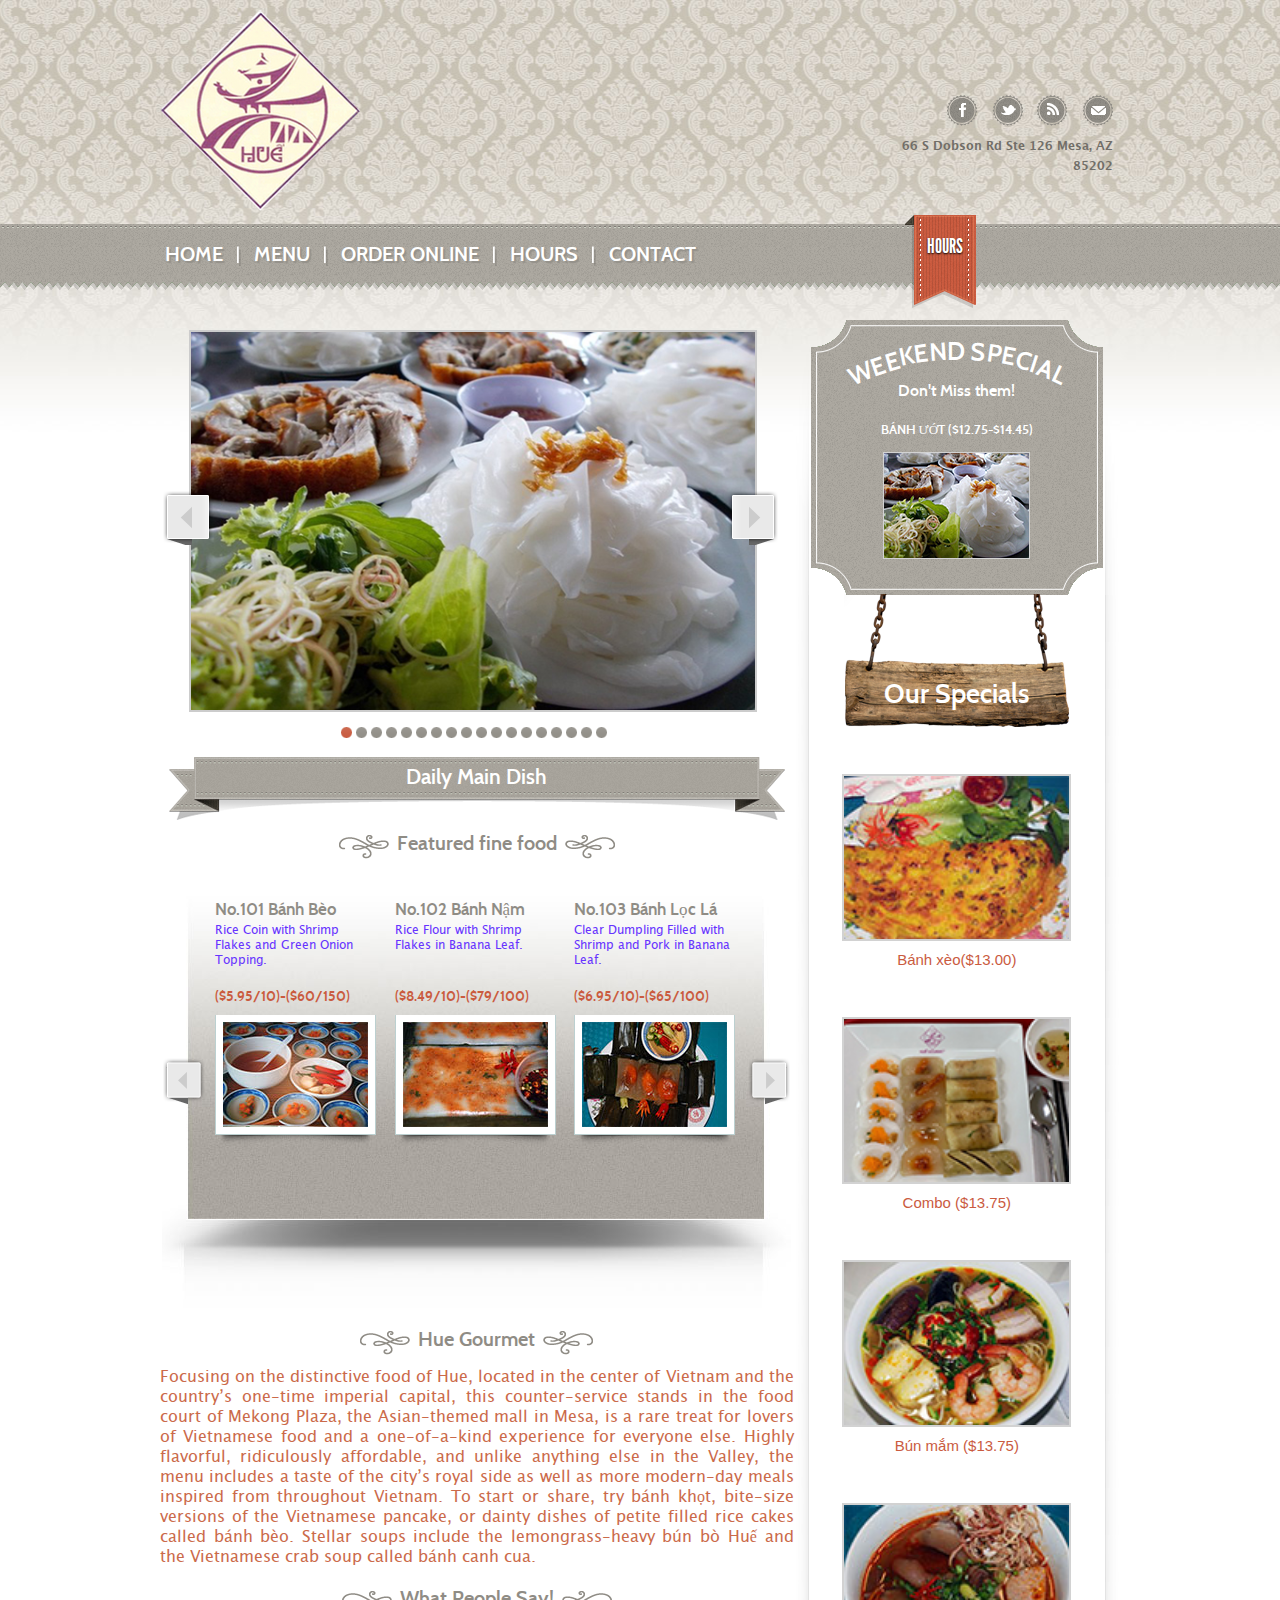
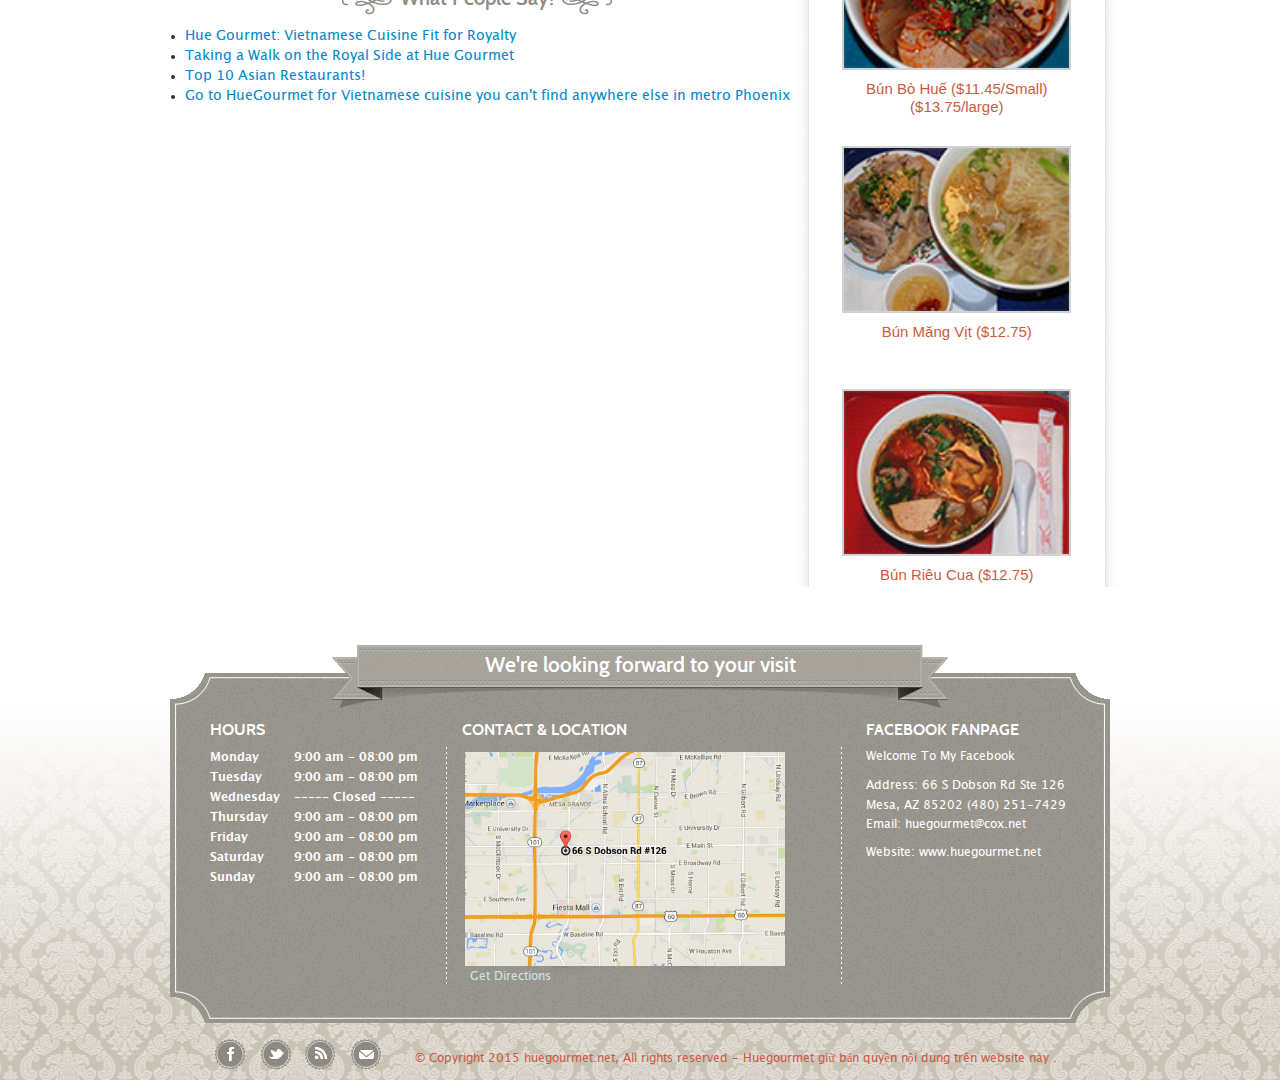
==== index.html @ 4a8c4aa8 "Add files via upload" ====
<!DOCTYPE html>
<html>
<head>
<meta http-equiv="Content-Type" content="text/html; charset=UTF-8"/>
<meta name="viewport" content="width=device-width, initial-scale=1, maximum-scale=1">
<meta http-equiv="X-UA-Compatible" content="IE=Edge"/>
<title>Huegourmet</title>
<link href="bootstrap/css/bootstrap.min.css" rel="stylesheet">
<link href="bootstrap/css/bootstrap-responsive.min.css" rel="stylesheet">
<link href="css/nivo-slider.css" rel="stylesheet">
<link href="css/anythingslider.css" rel="stylesheet">
<link href="css/lightbox.css" rel="stylesheet"/>
<link href="css/style.css" rel="stylesheet">
</head>
<body>
<div class="ipad-box9">
  <h4>HOURS</h4>
  <div class="mCont">
    <form id="bkForm">
      <fieldset>
        <label>Monday&nbsp;&nbsp;&nbsp;&nbsp;&nbsp;&nbsp;&nbsp;&nbsp;&nbsp;&nbsp;&nbsp;&nbsp;&nbsp;&nbsp;9:00 am - 8:30 pm </label>
        <label>Tuesday&nbsp;&nbsp;&nbsp;&nbsp;&nbsp;&nbsp;&nbsp;&nbsp;&nbsp;&nbsp;&nbsp;&nbsp;&nbsp;9:00 am - 8:30 pm </label>
        <label>Wednesday&nbsp;&nbsp;&nbsp;&nbsp;&nbsp;&nbsp;&nbsp;&nbsp;Closed</label>
        <label>Thursday&nbsp;&nbsp;&nbsp;&nbsp;&nbsp;&nbsp;&nbsp;&nbsp;&nbsp;&nbsp;&nbsp;9:00 am - 8:30 pm</label>
        <label>Friday&nbsp;&nbsp;&nbsp;&nbsp;&nbsp;&nbsp;&nbsp;&nbsp;&nbsp;&nbsp;&nbsp;&nbsp;&nbsp;&nbsp;&nbsp;&nbsp;9:00  					   			   am - 8:30 pm </label>
        <label>Saturday&nbsp;&nbsp;&nbsp;&nbsp;&nbsp;&nbsp;&nbsp;&nbsp;&nbsp;&nbsp;&nbsp;&nbsp;9:00 am - 8:30 pm</label>
        <label>Sunday&nbsp;&nbsp;&nbsp;&nbsp;&nbsp;&nbsp;&nbsp;&nbsp;&nbsp;&nbsp;&nbsp;&nbsp;&nbsp;&nbsp;&nbsp;9:00 am - 	 							 			   8:30 pm </label>
      </fieldset>
    </form>
  </div>
</div>
<div class="topBar">
  <div class="backg"></div>
  <a href="#" class="bookTable">Hours</a> </div>
<!----------------------- HEADER START------------------------>
<div id="header">
  <div class="container">
    <div class="logoContainer"> <a href="index.html"><img src="img/logo.png" alt="" ></a> </div>
    <div class="topData">
      <ul class="social">
        <li><a href="#" class="fb">Facebook</a></li>
        <li><a href="#" class="twit">Twitter</a></li>
        <li><a href="#" class="rss">Rss</a></li>
        <li><a href="#" class="mail">E-mail</a></li>
      </ul>
      <address>
      66 S Dobson Rd Ste 126 Mesa, AZ 85202
      </address>
    </div>
    <div class="clearfix"></div>
  </div>
</div>

<!----------------------- HEADER END ------------------------> 

<!----------------------- MENU START------------------------>
<div id="menuContainer">
  <div class="container">
    <ul class="mainMenu" id="nav">
      <!--li class="subMenu"><a href="#">Home</a></li-->
      <li><a href="index.html">Home</a></li>
      <li><a href="https://www.huegourmetmesa.com/order">Menu</a></li>
      <!--li class="subMenu"> <a href="#">Menu<span class="addTxt">Our real tasty food</span></a>
        <ul>
          <li><a href="4_menucard1.html#&amp;panel1-4">Appetizers</a></li>
          <!--li><a href="#">Main Dishes</a></li>
          <li><a href="#">Main Dishes</a></li>
          <li><a href="https://www.huegourmetmesa.com/order"></a></li>
        </ul>
      </li-->
      <li><a href="https://www.huegourmetmesa.com/order">Order Online</a></li>
      <li><a href="hours.html">Hours</a></li>
      
      <li><a href="contact.html">Contact</a></li>
    </ul>
    <div class="login"> <a href="#" class="bookTable" id="bkTable">Hours</a></div>
    <div class="clearfix"></div>
  </div>
</div>
<!----------------------- MENU END ------------------------>

<div id="mainContent" class="sliderBack">
  <div class="container">
    <div class="column1 pull-left">
      <div class="slider1Back">
        <div class="slider1"> <!-- <img src="img/slider1-frame.png" alt="" class="frame1"> -->
          <div class="sliderContent">
            <div class="slider-wrapper">
              <div id="slider1Nivo" class="nivoSlider"> 
                <!--<div class="slider1Frame"> <img src="img/content/slider_small_01.jpg" alt=""> </div>--> 
                <!--div class="slider1Frame"> <img src="img/hueimg/celebration.jpg"	alt=""> </div-->
                <div class="slider1Frame"> <img src="img/hueimg/banhuot.jpg"	 	alt=""> </div>
                <div class="slider1Frame"> <img src="img/hueimg/banhbeochen.jpg"	alt=""> </div>
                <div class="slider1Frame"> <img src="img/hueimg/banhcanhcua.jpg" 	alt=""> </div>
                <div class="slider1Frame"> <img src="img/hueimg/banhkhot.jpg"		alt=""> </div>
                <div class="slider1Frame"> <img src="img/hueimg/bunbohue1.jpg"		alt=""> </div>
                <div class="slider1Frame"> <img src="img/hueimg/banhxeo.jpg"	 	alt=""> </div>
                <div class="slider1Frame"> <img src="img/hueimg/bunbohue.jpg" 		alt=""> </div>
                <div class="slider1Frame"> <img src="img/hueimg/bunchaca.jpg" 		alt=""> </div>
                <div class="slider1Frame"> <img src="img/hueimg/bunmangvit.jpg" 	alt=""> </div>
                <div class="slider1Frame"> <img src="img/hueimg/bunrieucua.jpg" 	alt=""> </div>
                <div class="slider1Frame"> <img src="img/hueimg/bunthitnuong.jpg" 	alt=""> </div>
                <div class="slider1Frame"> <img src="img/hueimg/chagiotom.jpg" 		alt=""> </div>
                <div class="slider1Frame"> <img src="img/hueimg/chathe.jpg" 		alt=""> </div>
                <div class="slider1Frame"> <img src="img/hueimg/chahuedon.jpg" 		alt=""> </div>
                <div class="slider1Frame"> <img src="img/hueimg/chaolong.jpg" 		alt=""> </div>
                <div class="slider1Frame"> <img src="img/hueimg/comhen.jpg" 		alt=""> </div>
                <div class="slider1Frame"> <img src="img/hueimg/comthitnuong.jpg" 	alt=""> </div>
                <div class="slider1Frame"> <img src="img/hueimg/miquang.jpg" 		alt=""> </div>
              </div>
            </div>
          </div>
        </div>
      </div>
      <!--h2 class="hdr1">Fresh from the kitchen</h2--> 
      <!------ Daily Main Dish Start-------->
      <h2 class="hdr1">Daily Main Dish</h2>
      <h3 class="hdr2"><span class="lft"></span>Featured fine food<span class="rt"></span></h3>
      <div class="slider2">
        <ul id="anythingSlider2">
          <!-------------- Daily Main Dish  -------------> 
          <!--------- Mon 1 - page 1 ----------->
          <li>
            <div class="setSlider2">
              <div class="third">
                <div class="mrgThird"> <span class="tx1">No.101 Bánh Bèo</span>
                  <p>Rice Coin with Shrimp Flakes and Green Onion Topping. &nbsp; &nbsp; &nbsp; &nbsp; &nbsp; &nbsp; &nbsp; &nbsp;&nbsp; &nbsp; &nbsp; &nbsp; &nbsp; &nbsp; &nbsp; &nbsp;</p>
                  <span class="tx2">($5.95/10)-($60/150)</span>
                  <div class="shadd"><a  href="img/hueimg/banhbeo.jpg" data-rel="lightbox"><img src="img/hueimg/small/banhbeo.jpg" alt=""></a></div>
                </div>
              </div>
              <div class="third">
                <div class="mrgThird"> <span class="tx1">No.102 Bánh Nậm</span>
                  <p>Rice Flour with Shrimp Flakes in Banana Leaf.  &nbsp; &nbsp;&nbsp; &nbsp; &nbsp; &nbsp; &nbsp; &nbsp; &nbsp; &nbsp; &nbsp; &nbsp; &nbsp; &nbsp; &nbsp; &nbsp;&nbsp; &nbsp; &nbsp; &nbsp; &nbsp; &nbsp; &nbsp; &nbsp;&nbsp; &nbsp; &nbsp; &nbsp; &nbsp; &nbsp; &nbsp; &nbsp;</p>
                  <span class="tx2">($8.49/10)-($79/100)</span>
                  <div class="shadd"><a  href="img/hueimg/banhnam.jpg" data-rel="lightbox"><img src="img/hueimg/small/banhnam.jpg" alt=""></a></div>
                </div>
              </div>
              <div class="third">
                <div class="mrgThird"> <span class="tx1">No.103 Bánh Lọc Lá </span>
                  <p>Clear Dumpling Filled with Shrimp and Pork in Banana Leaf. &nbsp; &nbsp; &nbsp; &nbsp; &nbsp; &nbsp; &nbsp; &nbsp; &nbsp; &nbsp; &nbsp; &nbsp; &nbsp;&nbsp; &nbsp; &nbsp; &nbsp; &nbsp; &nbsp; &nbsp; &nbsp;</p>
                  <span class="tx2">($6.95/10)-($65/100)</span>
                  <div class="shadd"><a  href="img/hueimg/banhlocla.jpg" data-rel="lightbox"><img src="img/hueimg/small/banhlocla.jpg" alt=""></a></div>
                </div>
              </div>
              <div class="clearfix"></div>
            </div>
          </li>
          
          <!--------- Mon 1 - page 2 ----------->
          <li>
            <div class="setSlider2">
              <div class="third">
                <div class="mrgThird"> <span class="tx1">No.104 Bánh Giò</span>
                  <p>Rice Dumpling with Pork, Jicama, Wood Ear, Wrapped In Banana Leaf. &nbsp; &nbsp; &nbsp; &nbsp; &nbsp; &nbsp; &nbsp; &nbsp; &nbsp; &nbsp; &nbsp; &nbsp; &nbsp;&nbsp; &nbsp; &nbsp; &nbsp; &nbsp; &nbsp; &nbsp; &nbsp;</p>
                  <span class="tx2">$3.50</span>
                  <div class="shadd"> <a  href="img/hueimg/banhgio.jpg" data-rel="lightbox"> <img src="img/hueimg/small/banhgio.jpg" alt=""> </a> </div>
                </div>
              </div>
              <div class="third">
                <div class="mrgThird"> <span class="tx1">No.105 Chả Thẻ</span>
                  <p>Steamed Pork Stick Wrapped in Banana Leaf. &nbsp; &nbsp; &nbsp; &nbsp; &nbsp; &nbsp; &nbsp; &nbsp; &nbsp; &nbsp; &nbsp; &nbsp; &nbsp;&nbsp; &nbsp; &nbsp; &nbsp; &nbsp; &nbsp; &nbsp; &nbsp; &nbsp; &nbsp; &nbsp; &nbsp;</p>
                  <span class="tx2">($1.25)-($12/10)</span>
                  <div class="shadd"><a  href="img/hueimg/chathe.jpg" data-rel="lightbox"><img src="img/hueimg/small/chathe.jpg" alt=""></a></div>
                </div>
              </div>
              <div class="third">
                <div class="mrgThird"> <span class="tx1">No.106 Chả Huế Đòn </span>
                  <p>Hue Style Meat Loaf. &nbsp; &nbsp; &nbsp; &nbsp; &nbsp; &nbsp; &nbsp; &nbsp; &nbsp; &nbsp; &nbsp; &nbsp; &nbsp;&nbsp; &nbsp; &nbsp; &nbsp; &nbsp; &nbsp; &nbsp; &nbsp; &nbsp; &nbsp; &nbsp; &nbsp; &nbsp; &nbsp; &nbsp; &nbsp; &nbsp; &nbsp; &nbsp; &nbsp; &nbsp; &nbsp; &nbsp; &nbsp; &nbsp; &nbsp; &nbsp; &nbsp; &nbsp; &nbsp; &nbsp; &nbsp; &nbsp; &nbsp; &nbsp; &nbsp; &nbsp; &nbsp; &nbsp; &nbsp; &nbsp; &nbsp; &nbsp; &nbsp;</p>
                  <span class="tx2">$7.50 </span>
                  <div class="shadd"><a  href="img/hueimg/chahuedon.jpg" data-rel="lightbox"><img src="img/hueimg/small/chahuedon.jpg" alt=""></a></div>
                </div>
              </div>
              <div class="clearfix"></div>
            </div>
          </li>
			
		  <!--------- Mon 1 - page 3 ----------->
          <li>
            <div class="setSlider2">
            <div class="third">
              <div class="mrgThird"> <span class="tx1">No.107 Nem chua Huế</span>
                <p>Vietnamese fermented beef/pork.  &nbsp; &nbsp; &nbsp; &nbsp; &nbsp; &nbsp; &nbsp; &nbsp; &nbsp; &nbsp; &nbsp; &nbsp;
                  &nbsp; &nbsp; &nbsp; &nbsp; &nbsp; &nbsp; &nbsp; &nbsp; &nbsp; &nbsp;  &nbsp; &nbsp; &nbsp; &nbsp; &nbsp; &nbsp;                      &nbsp; &nbsp; &nbsp;&nbsp; </p>
                <span class="tx2">($13/<10></10>) </span>
                <div class="shadd"><a  href="img/hueimg/nemchua.jpg" data-rel="lightbox"><img src="img/hueimg/small/nemchua.jpg" alt=""></a></div>
              </div>
            </div>
          	
          
          <!--------- Mon 1 - page 4 ----------->
          
            <div class="setSlider2">
            <div class="third">
              <div class="mrgThird"> <span class="tx1">No.108 Combo </span>
                <p>Combination of 101,102,103, and 105.  &nbsp; &nbsp; &nbsp; &nbsp; &nbsp; &nbsp; &nbsp; &nbsp; &nbsp; &nbsp; &nbsp; &nbsp;
                  &nbsp; &nbsp; &nbsp; &nbsp; &nbsp; &nbsp; &nbsp; &nbsp; &nbsp; &nbsp; &nbsp; &nbsp; &nbsp; &nbsp; &nbsp; &nbsp; &nbsp; &nbsp; &nbsp; &nbsp; &nbsp; &nbsp; &nbsp; &nbsp; &nbsp; &nbsp; &nbsp;
                  &nbsp; &nbsp; &nbsp; &nbsp; &nbsp; &nbsp; </p>
                <span class="tx2">($13.25) </span>
                <div class="shadd"><a  href="img/hueimg/compo.jpg" data-rel="lightbox"><img src="img/hueimg/small/compo.jpg" alt=""></a></div>
              </div>
            </div>
			<div class="setSlider2">
            <div class="third">
              <div class="mrgThird"> <span class="tx1">No.109 Gỏi cuốn tôm thịt </span>
                <p>(Vietnamese Spring Rolls with Shrimp and Pork). &nbsp; &nbsp; &nbsp; &nbsp; &nbsp; &nbsp;
                  &nbsp; &nbsp; &nbsp; &nbsp; &nbsp; &nbsp; &nbsp; &nbsp; &nbsp; &nbsp; &nbsp; &nbsp; &nbsp; &nbsp;&nbsp; </p>
                <span class="tx2">($5.95/2, $9.95/4) </span>
                <div class="shadd"><a  href="img/hueimg/goicuon.jpg" data-rel="lightbox"><img src="img/hueimg/small/goicuon.jpg" alt=""></a></div>
              </div>
            </div>
							
          </li>
          
          <!--------- Mon 1 - page 5 ----------->
          <li>
            <div class="setSlider2">
              <div class="third">
                <div class="mrgThird"> <span class="tx1">No.201 Bún Bò Huế</span>
                  <p>Hue Style Beef and Pork Noodle Soup, Spicy Level: 0-5. &nbsp; &nbsp; &nbsp; &nbsp; &nbsp; &nbsp; &nbsp; &nbsp; &nbsp; &nbsp; &nbsp; &nbsp; &nbsp; &nbsp; &nbsp; &nbsp; &nbsp; &nbsp; &nbsp; &nbsp;</p>
                  <span class="tx2">($11.45/small-$14.45/Large)</span>
                  <div class="shadd"><a  href="img/hueimg/bunbohue.jpg" data-rel="lightbox"><img src="img/hueimg/small/bunbohue.jpg" alt=""></a></div>
                </div>
              </div>
              <div class="third">
                <div class="mrgThird"> <span class="tx1">No.202 Bánh Canh Cua</span>
                  <p>Hand Cut Noodle Soup with Real Crab Meat and Shrimp.</p>
                  <span class="tx2">($12.75)</span>
                  <div class="shadd"><a  href="img/hueimg/banhcanhcua.jpg" data-rel="lightbox"><img src="img/hueimg/small/banhcanhcua.jpg" alt=""></a></div>
                </div>
              </div>
              <div class="third">
                <div class="mrgThird"> <span class="tx1">No.203 Bún Riêu Cua</span>
                  <p>Noodle Soup with Crab Paste, Spare Rib, Meat Loaf, and Tomato Served with Veggies.</p>
                  <span class="tx2">($12.75) </span>
                  <div class="shadd"><a  href="img/hueimg/bunrieucua.jpg" data-rel="lightbox"><img src="img/hueimg/small/bunrieucua.jpg" alt=""></a></div>
                </div>
              </div>
              <div class="clearfix"></div>
            </div>
          </li>
          
          <!--------- Mon 1 - page 5 ----------->
          <li>
            <div class="setSlider2">
              <div class="third">
                <div class="mrgThird"> <span class="tx1">No.204 Bún Măng Vịt</span>
                  <p>Duck Noodle Soup with Duck Slices on a Bed of Sweet and Sour Cabbage. &nbsp; &nbsp; &nbsp; &nbsp; &nbsp; &nbsp; &nbsp; &nbsp; &nbsp; &nbsp; &nbsp; &nbsp; &nbsp; &nbsp; &nbsp; &nbsp; &nbsp; &nbsp; &nbsp; &nbsp;</p>
                  <span class="tx2">($12.75)</span>
                  <div class="shadd"><a  href="img/hueimg/bunmangvit.jpg" data-rel="lightbox"><img src="img/hueimg/small/bunmangvit.jpg" alt=""></a></div>
                </div>
              </div>
              <div class="third">
                <div class="mrgThird"> <span class="tx1">No.205 Bún Chả Cá</span>
                  <p>Noodle Soup with Steamed and Fried Fish Cakes Served with Veggies. &nbsp; &nbsp; &nbsp; &nbsp; &nbsp; &nbsp; &nbsp; &nbsp; &nbsp; &nbsp; &nbsp; &nbsp; &nbsp; &nbsp; &nbsp; &nbsp; &nbsp; &nbsp; &nbsp; &nbsp;</p>
                  <span class="tx2">($12.75)</span>
                  <div class="shadd"><a  href="img/hueimg/bunchaca.jpg" data-rel="lightbox"><img src="img/hueimg/small/bunchaca.jpg" alt=""></a></div>
                </div>
              </div>
              <div class="third">
                <div class="mrgThird"> <span class="tx1">No.206 Mì Quãng</span>
                  <p>Quang Nam Style Noodle with Shrimp, Pork, Quail Egg, and Veggies. &nbsp; &nbsp; &nbsp; &nbsp; &nbsp; &nbsp; &nbsp; &nbsp; &nbsp; &nbsp; &nbsp; &nbsp; &nbsp; &nbsp; &nbsp; &nbsp; &nbsp; &nbsp; &nbsp; &nbsp;</p>
                  <span class="tx2">($12.75) </span>
                  <div class="shadd"><a  href="img/hueimg/miquang.jpg" data-rel="lightbox"><img src="img/hueimg/small/miquang.jpg" alt=""></a></div>
                </div>
              </div>
              <div class="clearfix"></div>
            </div>
          </li>
          
          <!--------- Mon 1 - page 6 ----------->
          <li>
            <div class="setSlider2">
              <div class="third">
                <div class="mrgThird"> <span class="tx1">No.207 Bún Thịt Nướng</span>
                  <p>Grilled Pork - Rice Vermicelli Served-Veggies & Vietnamese Pickle.</p>
                  <span class="tx2">($12.75)(Eggroll adds $1.25)</span>
                  <div class="shadd"><a  href="img/hueimg/bunthitnuong.jpg" data-rel="lightbox"><img src="img/hueimg/small/bunthitnuong.jpg" alt=""></a></div>
                </div>
              </div>
              <div class="third">
                <div class="mrgThird"> <span class="tx1">No.208 Cháo Lòng</span>
                  <p>Rice Soup with Slices of Tubular Innards and Congealed Blood Served with Golden Fried Dough.</p>
                  <span class="tx2">($12.75)(Golden Fried Dough adds $1.00)</span>
                  <div class="shadd"><a  href="img/hueimg/chaolong.jpg" data-rel="lightbox"><img src="img/hueimg/small/chaolong.jpg" alt=""></a></div>
                </div>
              </div>
              <div class="third">
                <div class="mrgThird"> <span class="tx1">No.209 Cơm Thịt Nướng</span>
                  <p>Rice with Grilled Pork and Vegetables Served with Soup.</p>
                  <span class="tx2">($12.75)</span>
                  <div class="shadd"><a  href="img/hueimg/comthitnuong.jpg" data-rel="lightbox"><img src="img/hueimg/small/comthitnuong.jpg" alt=""></a></div>
                </div>
              </div>
              <div class="clearfix"></div>
            </div>
          </li>
          
          <!--------- Mon 1 - page 7 ----------->
          <li>
            <div class="setSlider2">
              <div class="third">
                <div class="mrgThird"> <span class="tx1">No.301 Chả Giò Tôm thịt</span>
                  <p>Shrimp & Ground Pork Eggroll. &nbsp; &nbsp; &nbsp; &nbsp; &nbsp; &nbsp; &nbsp; &nbsp; &nbsp; &nbsp; &nbsp; &nbsp; &nbsp; &nbsp; &nbsp; &nbsp; &nbsp; &nbsp; &nbsp; &nbsp; &nbsp; &nbsp; &nbsp; &nbsp; &nbsp; &nbsp;</p>
                  <span class="tx2">($4.45/5-7.45/4)</span>
                  <div class="shadd"><a  href="img/hueimg/chagiotom.jpg" data-rel="lightbox"><img src="img/hueimg/small/chagiotom.jpg" alt=""></a></div>
                </div>
              </div>
              <div class="third">
                <div class="mrgThird"> <span class="tx1">No.302 Bánh Khọt</span>
                  <p>Crispy Mini Pan Cake with Shrimp Topping Served with Veggies and Dipping Sauce.</p>
                  <span class="tx2">($11.75)</span>
                  <div class="shadd"><a  href="img/hueimg/banhkhot.jpg" data-rel="lightbox"><img src="img/hueimg/small/banhkhot.jpg" alt=""></a></div>
                </div>
              </div>
              <div class="third">
                <div class="mrgThird"> <span class="tx1">No.303 Bánh Xèo</span>
                  <p>Pan cake with Shrimp Topping Served with Veggies and Dipping Sauce.</p>
                  <span class="tx2">($13.00) </span>
                  <div class="shadd"><a  href="img/hueimg/banhxeo.jpg" data-rel="lightbox"><img src="img/hueimg/small/banhxeo.jpg" alt=""></a></div>
                </div>
              </div>
			  <!--div class="third">
                <div class="mrgThird"> <span class="tx1">No.304 Cơm chiên tôm/gà</span>
                  <p>Shrimp/Chicken fried rice with egg/Veggies</p>
                  <span class="tx2">($11.50) </span>
                  <div class="shadd"><a  href="img/hueimg/comchien.jpg" data-rel="lightbox"><img src="img/hueimg/small/comchien.jpg" alt=""></a></div>
                </div>
              </div-->	
              
				
              <div class="clearfix"></div>
            </div>
          </li>
          <!--------- Mon 1 - page 8 ----------->
          <li>
            <div class="setSlider2">
              <div class="third">
                <div class="mrgThird"> <span class="tx1">No.210 Bún mắm</span>
                  <p>Fish soup, catfish fillet shrimp, roasted pork and eggplant. &nbsp; &nbsp; &nbsp; &nbsp; &nbsp; &nbsp; &nbsp; &nbsp; &nbsp; &nbsp; &nbsp; &nbsp; &nbsp; &nbsp; &nbsp; &nbsp; &nbsp; &nbsp; &nbsp; &nbsp; &nbsp; &nbsp; &nbsp; &nbsp; &nbsp; &nbsp; &nbsp; &nbsp; &nbsp;</p>
                  <span class="tx2">($13.75)</span>
                  <div class="shadd"><a  href="img/hueimg/bunmam.jpg" data-rel="lightbox"><img src="img/hueimg/small/bunmam.jpg" alt=""></a></div>
                </div>
              </div>
              <!--div class="third">
                <div class="mrgThird"> <span class="tx1">No.402 Cơm chiên</span>
                  <p>Fried Rice. &nbsp; &nbsp; &nbsp; &nbsp; &nbsp; &nbsp; &nbsp; &nbsp; &nbsp; &nbsp; &nbsp; &nbsp; &nbsp; &nbsp; &nbsp; &nbsp; &nbsp; &nbsp; &nbsp; &nbsp; &nbsp; &nbsp; &nbsp; &nbsp; &nbsp; &nbsp; &nbsp; &nbsp; &nbsp; &nbsp; &nbsp; &nbsp; &nbsp; &nbsp; &nbsp; &nbsp; &nbsp; &nbsp; &nbsp; &nbsp; &nbsp; &nbsp; &nbsp; &nbsp; &nbsp; &nbsp; &nbsp; &nbsp; &nbsp; &nbsp; &nbsp; &nbsp; &nbsp; &nbsp; &nbsp; &nbsp; &nbsp; &nbsp; &nbsp; &nbsp; &nbsp; &nbsp; &nbsp; &nbsp; &nbsp; &nbsp; &nbsp; &nbsp; &nbsp; &nbsp; &nbsp; &nbsp; &nbsp; &nbsp;</p>
                  <span class="tx2">($10.99)</span>
                  <div class="shadd"><a  href="img/hueimg/comchien.jpg" data-rel="lightbox"><img src="img/hueimg/small/comchien.jpg" alt=""></a></div>
                </div>
              </div-->
						  
              <div class="third">
                <div class="mrgThird"> <span class="tx1">No.110 Bánh ướt(chả Huế,thịt nướng,quay)</span>
                  <p>Rice steamed pancakes w/Loaf,Grilled,Roasted Pork</p>
                  <span class="tx2">($12.75-$14.45)</span>
                  <div class="shadd"><a  href="img/hueimg/banhuot.jpg" data-rel="lightbox"><img src="img/hueimg/small/banhuot.jpg" alt=""></a></div>
                </div>
              </div>
				
			  <div class="third">
				  <div class="mrgThird"> <span class="tx1">No.114 Bánh cuốn</span>
					<p>(Vietnamese Savory Steamed Rice Rolls with Grilled Pork). &nbsp; &nbsp; &nbsp; &nbsp; &nbsp; &nbsp;
					  &nbsp; &nbsp; &nbsp; &nbsp; &nbsp; &nbsp; &nbsp; &nbsp; &nbsp; &nbsp; &nbsp; &nbsp; &nbsp; &nbsp;&nbsp; </p>
					<span class="tx2">($12.50) </span>
					<div class="shadd"><a  href="img/hueimg/banhcuon.jpg" data-rel="lightbox"><img src="img/hueimg/small/banhcuon.jpg" alt=""></a></div>
				  </div>
			  </div>	
              <div class="clearfix"></div>
            </div>
          </li>
          <!------------- --> 
		  <!--------- Mon 1 - page 9 ----------->
          <li>
            <div class="setSlider2">
              <div class="third">
                <div class="mrgThird"> <span class="tx1">No.401 Chè khúc bạch</span>
                  <p> Longan,Jelly, and Almond desser w/Ice &nbsp; &nbsp; &nbsp; &nbsp; &nbsp; &nbsp; &nbsp; &nbsp; &nbsp; &nbsp; &nbsp; &nbsp; &nbsp; &nbsp; &nbsp; &nbsp; &nbsp; &nbsp; &nbsp; &nbsp; &nbsp; &nbsp; &nbsp; &nbsp;</p>
                  <span class="tx2">($3.95)</span>
                  <div class="shadd"><a  href="img/hueimg/khucbach.jpg" data-rel="lightbox"><img src="img/hueimg/small/khucbach.jpg" alt=""></a></div>
                </div>
              </div>
              
              <div class="third">
                <div class="mrgThird"> <span class="tx1">No.406 Cà phê sữa đá</span>
                  <p>Vietnamese Coffee. &nbsp; &nbsp; &nbsp; &nbsp; &nbsp; &nbsp; &nbsp; &nbsp; &nbsp; &nbsp; &nbsp; &nbsp; &nbsp; &nbsp; &nbsp; &nbsp; &nbsp; &nbsp; &nbsp; &nbsp; &nbsp; &nbsp; &nbsp; &nbsp; &nbsp; &nbsp; &nbsp; &nbsp; &nbsp; &nbsp; &nbsp; &nbsp; &nbsp; &nbsp; &nbsp; &nbsp; &nbsp; &nbsp; &nbsp; &nbsp; &nbsp; &nbsp; &nbsp; </p>
                  <span class="tx2">($5.25)</span>
                  <div class="shadd"><a  href="img/hueimg/cafe.jpg" data-rel="lightbox"><img src="img/hueimg/small/cafe.jpg" alt=""></a></div>
                </div>
              </div>
              <div class="clearfix"></div>
            </div>
          </li>
			
          <!--------- Mon 1 - page 9 ----------->
          <li>
            <div class="setSlider2">
              <div class="third">
                <div class="mrgThird"> <span class="tx1">No.410 Nước chanh dây</span>
                  <p> &nbsp; &nbsp; &nbsp; &nbsp; &nbsp; &nbsp; &nbsp; &nbsp; &nbsp; &nbsp; &nbsp; &nbsp; &nbsp; &nbsp; &nbsp; &nbsp; &nbsp; &nbsp; &nbsp; &nbsp; &nbsp; &nbsp; &nbsp; &nbsp; &nbsp; &nbsp; &nbsp; &nbsp; &nbsp; &nbsp; &nbsp; &nbsp; &nbsp; &nbsp; &nbsp; &nbsp; &nbsp; &nbsp; &nbsp; &nbsp; &nbsp; &nbsp; &nbsp; &nbsp; &nbsp; &nbsp; &nbsp; &nbsp; &nbsp;</p>
                  <span class="tx2">($5.25)</span>
                  <div class="shadd"><a  href="img/hueimg/nuocchanhday.jpg" data-rel="lightbox"><img src="img/hueimg/small/nuocchanhday.jpg" alt=""></a></div>
                </div>
              </div>
              <div class="third">
                <div class="mrgThird"> <span class="tx1">No.405 Thai Tea</span>
                  <p>&nbsp; &nbsp; &nbsp; &nbsp; &nbsp; &nbsp; &nbsp; &nbsp; &nbsp; &nbsp; &nbsp; &nbsp; &nbsp; &nbsp; &nbsp; &nbsp; &nbsp; &nbsp; &nbsp; &nbsp; &nbsp; &nbsp; &nbsp; &nbsp; &nbsp; &nbsp; &nbsp; &nbsp; &nbsp; &nbsp; &nbsp; &nbsp; &nbsp; &nbsp; &nbsp; &nbsp; &nbsp; &nbsp; &nbsp; &nbsp; &nbsp; &nbsp; &nbsp; &nbsp; &nbsp; &nbsp; &nbsp; &nbsp; &nbsp; &nbsp; &nbsp; &nbsp; &nbsp; &nbsp; &nbsp; &nbsp; &nbsp; &nbsp; &nbsp; &nbsp; &nbsp; &nbsp; &nbsp; &nbsp; &nbsp; &nbsp; &nbsp; &nbsp; &nbsp; &nbsp; &nbsp; &nbsp; &nbsp; &nbsp;  &nbsp; &nbsp; &nbsp; &nbsp; &nbsp; &nbsp; &nbsp; &nbsp; &nbsp; &nbsp; </p>
                  <span class="tx2">($3.95)</span>
                  <div class="shadd"><a  href="img/hueimg/thaitea.jpg" data-rel="lightbox"><img src="img/hueimg/small/thaitea.jpg" alt=""></a></div>
                </div>
              </div>
              <div class="third">
                <div class="mrgThird"> <span class="tx1">No.403 Trà chanh dây</span>
                  <p>Passion Fruit Tea. &nbsp; &nbsp; &nbsp; &nbsp; &nbsp; &nbsp; &nbsp; &nbsp; &nbsp; &nbsp; &nbsp; &nbsp; &nbsp; &nbsp; &nbsp; &nbsp; &nbsp; &nbsp; &nbsp; &nbsp; &nbsp; &nbsp; &nbsp; &nbsp; &nbsp; &nbsp; &nbsp; &nbsp; &nbsp; &nbsp; &nbsp; &nbsp; &nbsp; &nbsp; &nbsp; &nbsp; &nbsp; &nbsp; &nbsp; &nbsp; &nbsp; &nbsp; &nbsp; &nbsp; &nbsp; &nbsp;</p>
                  <span class="tx2">($3.95)</span>
                  <div class="shadd"><a  href="img/hueimg/trachanhday.jpg" data-rel="lightbox"><img src="img/hueimg/small/trachanhday.jpg" alt=""></a></div>
                </div>
              </div>
              <div class="clearfix"></div>
            </div>
          </li>
        </ul>
        <!--a href="4_menucard1.html" class="link1">OPEN MENU CARD</a> </div--> 
        <!--<a href="#" class="link1">OPEN MENU CARD</a--> </div>
      <!------ Daily Main Dish END --------> 
      
      <!------ Daily Drinks Start --------> 
      <!--hr class="divider1"-->
      
      <!--
      	Them Special daily!
      --->
      
      
      
      <!------ Daily Drinks END --------> 
      
      <!--h3 class="hdr2"><span class="lft"></span>Daily Specials<span class="rt"></span></h3> 
        <div class="mCont">            
              <table align="center" width="230" border="2" bordercolor="#000000">
                <tbody class="subTitle">
                  <tr>
                    <td style="color:#A00407">Monday</td>
                    <td style="color:#A00407">Bún cơm thịt nướng</td>
                  </tr>
                  <tr>
                    <td style="color:#A00407">Tuesday</td>
                    <td style="color:#A00407">Cháo lòng/ Cháo vịt</td>
                  </tr>
                  <tr>
                    <td style="color:#A00407">Thursday</td>
                    <td style="color:#A00407">Bún măng vịt/ Bánh canh cua</td>
                  </tr>
                  <tr>
                    <td style="color:#A00407">Friday</td>
                    <td style="color:#A00407">Bún bò/ Bún riêu</td>
                  </tr>
                  <tr>
                    <td style="color:#A00407">Saturday</td>
                    <td style="color:#A00407">Bánh xèo/ Bún mắm</td>
                  </tr>
                  <tr>
                    <td style="color:#A00407">Sunday</td>
                    <td style="color:#A00407">Combo/ Mì Quãng</td>
                  </tr>
                </tbody>
              </table>
            </div-->
      
      <h3 class="hdr2"><span class="lft"></span>Hue Gourmet<span class="rt"></span></h3>
      <div class="info">
        <p> Focusing on the distinctive food of Hue, located in the center of Vietnam and the country’s one-time imperial capital, this counter-service stands in the food court of Mekong Plaza, the Asian-themed mall in Mesa, is a rare treat for lovers of Vietnamese food and a one-of-a-kind experience for everyone else. Highly flavorful, ridiculously affordable, and unlike anything else in the Valley, the menu includes a taste of the city’s royal side as well as more modern-day meals inspired from throughout Vietnam. To start or share, try bánh khọt, bite-size versions of the Vietnamese pancake, or dainty dishes of petite filled rice cakes called bánh bèo. Stellar soups include the lemongrass-heavy bún bò Huế and the Vietnamese crab soup called bánh canh cua. </p>
       
        
        
        <h3 class="hdr2"><span class="lft"></span>What People Say!<span class="rt"></span></h3>
        <ul>
          <li><a href="http://www.phoenixnewtimes.com/2012-09-27/restaurants/hue-gourmet-vietnamese-cuisine-fit-for-royalty/" >Hue Gourmet: Vietnamese Cuisine Fit for Royalty</a></li>
          <li><a href="http://blogs.phoenixnewtimes.com/bella/2012/09/hue_gourmet_mekong_vietnamese_mesa.php">Taking a Walk on the Royal Side at Hue Gourmet</a></li>
          <li><a href="http://www.azcentral.com/story/entertainment/dining/2015/04/10/seftels-top-asian-restaurants-chinese-japanese/25532909/">Top 10 Asian Restaurants!</a></li>
          <li><a href="https://www.google.com/amp/s/amp.azcentral.com/amp/3708344002">Go to HueGourmet for Vietnamese cuisine you can't find anywhere else in metro Phoenix</a></li>
        </ul>
      </div>
      
      
      
    </div>
    <!--hr class="divider1"-->
    <div class="column2 pull-right">
      <div class="box9">
        <div class="top"></div>
        <div class="mid">
          <h4 class="curved">Hours</h4>
          <!--span class="subTitle">Its worth!</span-->
          <div class="mCont">
            <form id="bkForm">
              <fieldset>
                <label>Monday&nbsp;&nbsp;&nbsp;&nbsp;&nbsp;&nbsp;&nbsp;&nbsp;&nbsp;&nbsp;&nbsp;&nbsp;&nbsp;&nbsp;9:00 am - 8:00 pm </label>
                <label>Tuesday&nbsp;&nbsp;&nbsp;&nbsp;&nbsp;&nbsp;&nbsp;&nbsp;&nbsp;&nbsp;&nbsp;&nbsp;&nbsp;9:00 am - 8:00 pm </label>
                <label>Wednesday&nbsp;&nbsp;&nbsp;&nbsp;&nbsp;&nbsp;&nbsp; ------Closed-----</label>
                <label>Thursday&nbsp;&nbsp;&nbsp;&nbsp;&nbsp;&nbsp;&nbsp;&nbsp;&nbsp;&nbsp;&nbsp;9:00 am - 8:00 pm</label>
                <label>Friday&nbsp;&nbsp;&nbsp;&nbsp;&nbsp;&nbsp;&nbsp;&nbsp;&nbsp;&nbsp;&nbsp;&nbsp;&nbsp;&nbsp;&nbsp;&nbsp;9:00  					   am - 8:00 pm </label>
                <label>Saturday&nbsp;&nbsp;&nbsp;&nbsp;&nbsp;&nbsp;&nbsp;&nbsp;&nbsp;&nbsp;&nbsp;&nbsp;9:00 am - 8:00 pm</label>
                <label>Sunday&nbsp;&nbsp;&nbsp;&nbsp;&nbsp;&nbsp;&nbsp;&nbsp;&nbsp;&nbsp;&nbsp;&nbsp;&nbsp;&nbsp;&nbsp;9:00 am - 	 						8:00 pm </label>
              </fieldset>
            </form>
          </div>
        </div>
        <div class="btm"></div>
      </div>
      
      <!-------- Right --------->
      <div class="topLightShad">
        <div class="box1">
          <div class="top"></div>
          <div class="mid">
            <!--h4 class="curved">Daily Specials</h4>
            <span class="subTitle" style="color:#C40408">($7.00)</span--> 
            <h4 class="curved">Weekend Special</h4>
            <span class="subTitle">Don't Miss them!</span> 
            <div class="mCont">
              <h5>Bánh ướt ($12.75-$14.45)</h5>
              <img src="img/hueimg/small/banhuot.jpg" alt="banhuot">
              <div class="clearfix"></div>              
            </div>
            
            <!--div class="mCont">            
              <table width="230" border="2" bordercolor="#FFFFFF">
                <tbody class="subTitle">
                  <tr>
                    <td style="color:#FFFFFF">Monday</td>
                    <td style="color:#FFFFFF">Bún cơm thịt nướng</td>
                  </tr>
                  <tr>
                    <td style="color:#FFFFFF">Tuesday</td>
                    <td style="color:#FFFFFF">Cháo lòng/ Cháo vịt</td>
                  </tr>
                  <tr>
                    <td style="color:#FFFFFF">Thursday</td>
                    <td style="color:#FFFFFF">Bún măng vịt/ Bánh canh cua</td>
                  </tr>
                  <tr>
                    <td style="color:#FFFFFF">Friday</td>
                    <td style="color:#FFFFFF">Bún bò/ Bún riêu</td>
                  </tr>
                  <tr>
                    <td style="color:#FFFFFF">Saturday</td>
                    <td style="color:#FFFFFF">Bánh xèo/ Bún mắm</td>
                  </tr>
                  <tr>
                    <td style="color:#FFFFFF">Sunday</td>
                    <td style="color:#FFFFFF">Combo/ Mì Quãng</td>
                  </tr>
                </tbody>
              </table>
            </div-->
          </div>
          <div class="btm"></div>
        </div>
      </div>
      <div class="lightShad">
        <div class="box2"> Our Specials </div>
        <div class="box3">
          <div class="shadd"><a  href="img/hueimg/banhxeo.jpg" data-rel="lightbox"><img src="img/hueimg/small/banhxeo.jpg" alt="banhout" width= "225" height="190"></a></div>
          <span class="tx3">Bánh xèo($13.00)</span> </div>
        <div class="box3">
          <div class="shadd"><a  href="img/hueimg/compo.jpg" data-rel="lightbox"><img src="img/hueimg/small/compo.jpg" alt="banhout" width= "225" height="190"></a></div>
          <span class="tx3">Combo ($13.75)</span> </div>
        <div class="box3">
          <div class="shadd"><a  href="img/hueimg/bunmam.jpg" data-rel="lightbox"><img src="img/hueimg/small/bunmam.jpg" alt="Comchien" width= "225" height="190"></a></div>
          <span class="tx3">Bún mắm ($13.75)</span> </div>
        <div class="box3">
          <div class="shadd"><a  href="img/hueimg/bunbohue.jpg" data-rel="lightbox"><img src="img/hueimg/small/bunbohue.jpg"  width="225" height="190" alt="Bunbohue"></a></div>
          <span class="tx3">Bún Bò Huế ($11.45/Small) ($13.75/large)</span> </div>
        <div class="box3">
          <div class="shadd"><a  href="img/hueimg/bunmangvit.jpg" data-rel="lightbox"><img src="img/hueimg/small/bunmangvit.jpg"  width="225" height="190" alt="Bunmangvit"></a></div>
          <span class="tx3">Bún Măng Vịt ($12.75)</span> </div>
        <div class="box3">
          <div class="shadd"><a  href="img/hueimg/bunrieucua.jpg" data-rel="lightbox"><img src="img/hueimg/small/bunrieucua.jpg" 	width="225" height="190" alt="Bunrieucua"></a></div>
          <span class="tx3">Bún Riêu Cua ($12.75)</span> </div>
      </div>
    </div>
    <!-------- End Right --------->
    <div class="clearfix"></div>
  </div>
</div>

<!----------------------- Footer Start ------------------------>

<div id="footer">
  <div class="container">
    <div class="top">
      <h3 class="hdr1">We're looking forward to your visit</h3>
    </div>
    <div class="mid">
      <div class="col1">
        <h4><span class="lft"></span>Hours<span class="rt"></span></h4>
        <span class="day">Monday</span> <span class="hour">9:00 am - 08:00 pm</span> <span class="day">Tuesday</span> <span class="hour">9:00 am - 08:00 pm</span> <span class="day">Wednesday</span> <span class="hour">----- Closed -----</span> <span class="day">Thursday</span> <span class="hour">9:00 am - 08:00 pm</span> <span class="day">Friday</span> <span class="hour">9:00 am - 08:00 pm</span> <span class="day">Saturday</span> <span class="hour">9:00 am - 08:00 pm</span> <span class="day">Sunday</span> <span class="hour">9:00 am - 08:00 pm</span> </div>
      <div class="col2">
        <h4><span class="lft"></span>Contact & Location<span class="rt"></span></h4>
        <div class="brdr">
          <div class="ftMap"> <a href="https://goo.gl/maps/oLGsa" data-component-bound="true"><img src="img/Direction.jpg" alt="Map" width="320" height="120"></a><br/>
            <small><a href= "https://goo.gl/maps/oLGsa" data-component-bound="true" style="color:#0000FF;text-align:left">Get Directions</a></small> </div>
          <div class="clearfix"></div>
        </div>
      </div>
      <div class="col3">
        <div class="lftMrg">
          <h4><span class="lft"></span>Facebook Fanpage<span class="rt"></span></h4>
          <a href="https://www.facebook.com/huegourmet">Welcome To My Facebook</a>
          <p style="color: white;">Address: 66 S Dobson Rd Ste 126 Mesa, AZ 85202 (480) 251-7429</p>
          <a href="mailto:huegourmet@cox.net">Email: huegourmet@cox.net</a> <a href="http://www.huegourmet.net">Website: www.huegourmet.net</a> </div>
      </div>
      <div class="clearfix"></div>
    </div>
    <div class="btm"></div>
    <div class="footNotes">
      <ul class="social">
        <li><a href="#" class="fb">Facebook</a></li>
        <li><a href="#" class="twit">Twitter</a></li>
        <li><a href="#" class="rss">Rss</a></li>
        <li><a href="#" class="mail">E-mail</a></li>
      </ul>
      <p> © Copyright 2015 huegourmet.net, All rights reserved - Huegourmet giữ bản quyền nội dung trên website này .</p>
      <div class="clearfix"></div>
    </div>
  </div>
</div>
<!----------------------- Footer End ------------------------> 

<script src="js/jquery.js"></script> <script src="bootstrap/js/bootstrap.min.js"></script> <script src="js/jquery.nivo.slider.pack.js"></script> <script src="js/jquery.arctext.js"></script> <script src="js/jquery.anythingslider.min.js"></script> <script src="js/lightbox.js"></script> <script src="js/selectnav.min.js"></script> <script type="text/javascript">$(document).ready(function(){$(".curved").arctext({radius:250,rotate:true,dir:1});$("#slider1Nivo").nivoSlider({effect:"random",pauseTime:8000,captionEasing:"linear",slices:15,boxCols:8,boxRows:4,animSpeed:500,startSlide:0,directionNav:true,controlNav:true,controlNavThumbs:false,pauseOnHover:true,manualAdvance:false,prevText:"Prev",nextText:"Next",randomStart:false,beforeChange:function(){},afterChange:function(){},slideshowEnd:function(){},lastSlide:function(){},afterLoad:function(){}});$("#anythingSlider2").anythingSlider({autoPlay:false,expand:true,pauseOnHover:true,hashTags:false,buildNavigation:false,buildStartStop:false,delay:8000});$(".box9").hide();$("#bkTable").click(function(){$(".box9").fadeToggle();return false});$(".ipad-box9").hide();$(".topBar .bookTable").click(function(){$(".ipad-box9").slideToggle();return false});$("form#bkForm input, textarea").blur(function(){var h=$(this);var e=false;if(h.val()==""){e=true}if(h.data("type")=="email"){var g=/^([a-z0-9_\.-]+)@([\da-z\.-]+)\.([a-z\.]{2,6})$/;var f=h.val().replace("#","@");if(!g.test(f)){e=true}}e?h.addClass("error"):h.removeClass("error");return true});$("form#bkForm").submit(function(){$(this).find("input, textarea").trigger("blur");var b=$(this).find(".error").length;return b==0});$("ul.mainMenu li.subMenu ul").hide();$("ul.mainMenu li.subMenu > a").click(function(){$("ul.mainMenu li.subMenu ul").hide();$(this).next("ul").toggle();return false});$("body").click(function(){$("ul.mainMenu li.subMenu ul").hide()});$("a[data-rel]").each(function(){$(this).attr("rel",$(this).data("rel"))});selectnav("nav")});</script>
</body>
</html>
---- css/anythingslider.css ----
/*
	AnythingSlider v1.8+ Default theme
	By Chris Coyier: http://css-tricks.com
	with major improvements by Doug Neiner: http://pixelgraphics.us/
	based on work by Remy Sharp: http://jqueryfordesigners.com/
*/

/*****************************
  SET DEFAULT DIMENSIONS HERE
 *****************************/
/* change the ID & dimensions to match your slider */
#slider {
	width: 700px;
	height: 390px;
	list-style: none;
	/* Prevent FOUC (see FAQ page) and keep things readable if javascript is disabled */
	overflow-y: auto;
	overflow-x: hidden;
}

/******************
  SET STYLING HERE
 ******************
 =================================
 Default state (no keyboard focus)
 ==================================*/
/* Overall Wrapper */
.anythingSlider-default {
	margin: 0 auto;
	/* 45px right & left padding for the arrows, 28px @ bottom for navigation */
	padding: 0 45px 28px 45px;
}


/* Make sure navigation text is visible */
.anythingSlider-default .anythingControls a span {
	visibility: visible;
}




/* navigationSize window */
.anythingSlider-default .anythingControls .anythingNavWindow {
	overflow: hidden;
	float: left;
}



/***********************
  COMMON SLIDER STYLING
 ***********************/
/* Overall Wrapper */
.anythingSlider {
	display: block;
	overflow: visible !important;
	position: relative;
}
/* anythingSlider viewport window */
.anythingSlider .anythingWindow {
	overflow: hidden;
	position: relative;
	width: 100%;
	height: 100%;
}
/* anythingSlider base (original element) */
.anythingSlider .anythingBase {
	background: transparent;
	list-style: none;
	position: absolute;
	overflow: visible !important;
	top: 0;
	left: 0;
	margin: 0;
	padding: 0;
}

/* Navigation arrow text; indent moved to span inside "a", for IE7;
  apparently, a negative text-indent on an "a" link moves the link as well as the text */
.anythingSlider .arrow span {
	display: block;
	visibility: hidden;
}
/* disabled arrows, hide or reduce opacity: opacity: .5; filter: alpha(opacity=50); */
.anythingSlider .arrow.disabled {
	display: none;
}
/* all panels inside the slider; horizontal mode */
.anythingSlider .panel {
	background: transparent;
	display: block;
	overflow: hidden;
	float: left;
	padding: 0;
	margin: 0;
}
/* vertical mode */
.anythingSlider .vertical .panel {
	float: none;
}
/* fade mode */
.anythingSlider .fade .panel {
	float: none;
	position: absolute;
	top: 0;
	left: 0;
	z-index: -1;
}
/* fade mode active page - visible & on top */
.anythingSlider .fade .activePage {
	z-index: 0;
}

/***********************
  RTL STYLING
 ***********************/
/* slider autoplay right-to-left, reverse order of nav links to look better */
.anythingSlider.rtl .anythingWindow {
	direction: ltr;
	unicode-bidi: bidi-override;
}
.anythingSlider.rtl .anythingControls ul { float: left; } /* move nav link group to left */
.anythingSlider.rtl .anythingControls ul a { float: right; } /* reverse order of nav links */
.anythingSlider.rtl .start-stop { /* float: right; */ } /* move start/stop button - in case you want to switch sides */

/* probably not necessary, but added just in case */
.anythingSlider,
.anythingSlider .anythingWindow,
.anythingSlider .anythingControls ul a,
.anythingSlider .arrow a,
.anythingSlider .start-stop {
	transition-duration: 0;
	-o-transition-duration: 0;
	-moz-transition-duration: 0;
	-webkit-transition-duration: 0;
}
---- css/style.css ----
@font-face {
	font-family: 'CabinSemiBold';
	src: url('font/Cabin-SemiBold-webfont.eot');
	src: url('font/Cabin-SemiBold-webfont.eot?#iefix') format('embedded-opentype'), url('font/Cabin-SemiBold-webfont.woff') format('woff'), url('font/Cabin-SemiBold-webfont.ttf') format('truetype'), url('font/Cabin-SemiBold-webfont.svg#CabinSemiBold') format('svg');
	font-weight: normal;
	font-style: normal;
}
@font-face {
	font-family: 'lucida_granderegular';
	src: url('font/lucida_grande-webfont.eot');
	src: url('font/lucida_grande-webfont.eot?#iefix') format('embedded-opentype'), url('font/lucida_grande-webfont.woff') format('woff'), url('font/lucida_grande-webfont.ttf') format('truetype'), url('font/lucida_grande-webfont.svg#lucida_granderegular') format('svg');
	font-weight: normal;
	font-style: normal
}
@font-face {
	font-family: 'lucida_grandebold';
	src: url('font/lucida_grande_bold-webfont.eot');
	src: url('font/lucida_grande_bold-webfont.eot?#iefix') format('embedded-opentype'), url('font/lucida_grande_bold-webfont.woff') format('woff'), url('font/lucida_grande_bold-webfont.ttf') format('truetype'), url('font/lucida_grande_bold-webfont.svg#lucida_grandebold') format('svg');
	font-weight: normal;
	font-style: normal
}
@font-face {
	font-family: 'LeagueGothicRegular';
	src: url('font/League_Gothic-webfont.eot');
	src: url('font/League_Gothic-webfont.eot?#iefix') format('embedded-opentype'), url('font/League_Gothic-webfont.woff') format('woff'), url('font/League_Gothic-webfont.ttf') format('truetype'), url('font/League_Gothic-webfont.svg#LeagueGothicRegular') format('svg');
	font-weight: normal;
	font-style: normal
}
body {
	background: #fff url(../img/top-bdy-bg.jpg) repeat-x 51% 0;
	font-family: 'lucida_granderegular'
}
h1, h2, h3, h4, h5 {
	font-weight: normal
}
p {
	color: #262626;
	font-size: 12px;
	line-height: 20px;
	margin: 0;
	padding: 0
}
.container {
	width: 960px
}
#header .logoContainer {
	float: left
}
#header .logoContainer a {
	display: block;
	margin-top: 10px;
	margin-bottom: 12px
}
#header .topData {
	margin-top: 95px;
	float: right;
	text-align: right;
	margin-right: 7px
}
#mainContent {
	min-height: 300px
}
#menuContainer {
	background: transparent url(../img/menu-cont-bg.png) repeat-x 0 0;
	height: 66px
}
#menuContainer a {
	text-decoration: none
}
ul.mainMenu {
	margin: 0;
	float: left
}
ul.mainMenu li {
	list-style: none;
	float: left;
	margin: 0 8px 0 0;
	background: transparent url(../img/divid-menu.png) no-repeat right 56%;
	padding-right: 8px
}
ul.mainMenu li a {
	color: #fff;
	font-size: 20px;
	text-transform: uppercase;
	text-shadow: 2px 2px 1px #94918a;
	font-family: 'CabinSemiBold';
	line-height: 60px;
	display: block;
	padding: 0 10px 0 5px
}
ul.mainMenu li:last-child {
	background: 0
}
ul.mainMenu .addTxt {
	display: none
}
ul.mainMenu li.subMenu {
	position: relative
}
ul.mainMenu ul {
	z-index: 10;
	display: none;
	position: absolute;
	top: 50px;
	left: -5px;
	margin: 0;
	background: transparent url(../img/sub-menu-bg.png) repeat;
	border: 0;
	padding: 10px 0 10px 5px;
	border-radius: 5px;
	box-shadow: 0 7px 10px 0 #94918a
}
ul.mainMenu ul li {
	float: none;
	background: 0;
	white-space: nowrap;
	margin: 2px 0
}
ul.mainMenu ul a {
	color: #fff;
	font-size: 18px;
	text-transform: uppercase;
	text-shadow: 2px 2px 1px #94918a;
	font-family: 'CabinSemiBold';
	line-height: 27px;
	margin: 1px 0;
	display: inline-block
}
ul.mainMenu ul li:hover a {
	background: #8f8c85;
	border-radius: 5px
}
.login {
	position: relative;
	float: right;
	margin-right: 16px
}
.login a.bookTable {
	width: 45px;
	padding: 23px 10px 0 18px;
	text-align: center;
	height: 73px;
	background: transparent url(../img/book-table.png) no-repeat top center;
	position: absolute;
	left: -200px;
	/*left: -56px;*/
	top: -11px;
	font-family: 'LeagueGothicRegular';
	font-size: 20px;
	text-transform: uppercase;
	display: block;
	text-shadow: 0 1px 2px #050305;
	color: #fff
}
.login ul li {
	list-style: none;
	float: left;
	margin: 0 5px;
	background: transparent url(../img/divid-menu.png) no-repeat left 56%;
	padding-left: 12px
}
.login ul li a {
	color: #fff;
	font-size: 17px;
	text-transform: uppercase;
	text-shadow: 2px 2px 1px #94918a;
	font-family: 'CabinSemiBold';
	line-height: 30px;
	display: block;
	padding: 0 10px;
	margin: 15px 0;
	background: #8f8c85;
	border-radius: 5px
}
.login ul li:first-child {
	background: 0
}
ul.social {
	list-style: none;
	margin: 0 0 10px 0
}
ul.social li {
	display: inline-block;
	margin-left: 10px
}
ul.social a {
	background: transparent url(../img/socialicons.png) no-repeat;
	display: block;
	width: 31px;
	height: 31px;
	text-indent: -9999px;
	text-align: left
}
ul.social a.fb {
	background-position: -1px 0
}
ul.social a.fb:hover {
	background-position: -1px -31px
}
ul.social a.twit {
	background-position: -43px 0
}
ul.social a.twit:hover {
	background-position: -43px -31px
}
ul.social a.rss {
	background-position: -87px 0
}
ul.social a.rss:hover {
	background-position: -87px -31px
}
ul.social a.mail {
	background-position: -129px 0
}
ul.social a.mail:hover {
	background-position: -129px -31px
}
address {
	color: #716e68;
	font-size: 12px;
	font-family: 'lucida_grandebold';
	margin: 0 0 15px 0;
	width: 220px
}
.column1 {
	width: 66%
}
.column2 {
	width: 34%;
	background: 0
}
.column2 .topLightShad {
	background: transparent url(../img/column2-top.png) no-repeat 50% 100%
}
.column2 .lightShad {
	background: transparent url(../img/column2-bg.png) repeat-y 50% 0
}
.c2btm {
	background: transparent url(../img/column2-btm.png) no-repeat top center;
	width: 34%;
	min-height: 249px;
	float: right;
	clear: right
}
.column2.nobackg {
	background: 0
}
.box1 {
	margin-top: 30px
}
.box1 .top {
	height: 36px;
	background: transparent url(../img/box1-top.png) no-repeat top center
}
.box1 .mid {
	background: transparent url(../img/box1-mid.png) repeat-y 50% 0;
	min-height: 72px
}
.box1 .btm {
	height: 36px;
	background: transparent url(../img/box1-btm.png) no-repeat top center
}
.box1 h4.curved {
	position: relative;
	top: -15px;
	color: #fff;
	font-size: 25px;
	font-family: 'CabinSemiBold';
	text-transform: uppercase;
	margin: 0;
	text-align: center;
	text-rendering: auto;
	font-weight: normal
}
.box1 span.subTitle {
	display: block;
	text-align: center;
	margin: 5px 0;
	font-size: 16px;
	color: #fff;
	font-family: 'CabinSemiBold'
}
.box1 .mCont {
	padding: 10px 50px 0 50px;
	text-align: center;
}
.box1 .mCont img{
	border: 1px solid #d2d2d2;
	margin-top: 10px;
}
.box1 h5 {
	font-weight: normal;
	font-size: 13px;
	text-transform: uppercase;
	color: #fff;
	font-family: 'CabinSemiBold';
	margin: 3px 0px;
}
.box1 h5 span {
	color: #716e68;
	font-size: 12px;
	font-family: 'CabinSemiBold';
	padding-right: 5px
}
.box1 p {
	color: #fff;
	font-size: 11.5px;
	line-height: 17px;
	text-align: center;
	margin: 0;
	padding: 3px;
}
.box1 a {
	color: #cb5c40;
	font-size: 12px;
	line-height: 12px;
	text-align: right;
	font-family: 'CabinSemiBold';
	float: right;
	text-transform: uppercase
}
p.centering {
	text-align: center;
	line-height: 20px
}
.box2 {
	background: transparent url(../img/box2-bg.png) no-repeat top center;
	text-align: center;
	line-height: 27px;
	height: 48px;
	padding-top: 86px;
	position: relative;
	top: -1px;
	font-family: 'CabinSemiBold';
	font-size: 27px;
	color: #fff;
	text-transform: none
}
/*---------- Image Right ------------
.image-right {
	text-align: center;
	line-height: 24px;
	height: 143px;
	padding: 50px;
	position: relative;
}
.image-right img{
	border: 2px solid #d2d2d2;	
}
.image-right .line{
	width: 100%;
	height: 1px;
	background-color: #d2d2d2;
	margin: 20px 0px;
}	
/*----------------------*/
.box3 {
	/*background: transparent url(../img/box3-bg.png) no-repeat top center;*/
	text-align: center;
	line-height: 24px;
	height: 143px;
	padding: 50px 30px ;
	position: relative;
	top: -5px
}
.box3 img{
	border: 2px solid #d2d2d2;	
}
.box3 .tx1 {
	font-family: 'CabinSemiBold';
	font-size: 21px;
	line-height: 21px;
	padding: 10px 0 5px 0;
	display: block;
	text-align: center;
	color: #fff;
	text-transform: none;
	margin: 0
}
.box3 .tx2 {
	font-family: 'CabinSemiBold';
	font-size: 21px;
	line-height: 21px;
	display: block;
	text-align: center;
	color: #5b432f;
	text-transform: none;
	margin: 0
}
.box3 .tx3 {
	color: #ca5b3f;
	font-size: 15px;
	line-height: 18px;
	font-family: Tahoma, Geneva, sans-serif;
	margin-top: 10px;
	display: block
}
.box3 p {
	font-size: 12px;
	line-height: 15px;
	color: #262626;
	width: 210px;
	margin: 6px auto
}
.box4 {
	margin: 0 auto;
	width: 222px
}
.box4 .mCont {
	background: #c7c5c2;
	padding: 10px;
	text-align: center;
	color: #fff;
	font-size: 12px;
	line-height: 15px
}
.box4 .btm {
	background: transparent url(../img/box4-end.png) no-repeat 0 top;
	height: 19px;
	margin-bottom: 4px
}
.box4 img {
	float: left
}
.box4 span.author {
	float: left;
	display: block;
	margin: 0;
	padding: 0 0 0 10px;
	color: #262626;
	font-size: 10px;
	line-height: 12px;
	font-family: 'lucida_grandebold';
	width: 155px
}
.photoSidebar {
	text-align: center
}
.blogContent {
	margin: 0 10px
}
.blogTitle {
	position: relative;
	background: transparent url(../img/hdr2-bg.png) repeat-x 0 0;
	color: #fff;
	margin: 10px 0 18px 0;
	padding: 0 88px 0 15px
}
.blogTitle h2 {
	width: 50%;
	font-family: 'CabinSemiBold';
	font-size: 18px;
	line-height: 22px;
	text-transform: uppercase;
	display: block;
	float: left
}
.blogTitle .category {
	width: 50%;
	font-size: 12px;
	padding-top: 16px;
	color: #fff;
	display: block;
	float: right;
	line-height: 12px;
	text-align: right
}
.blogTitle .dates {
	background: transparent url(../img/hdr2-ribbon.png) no-repeat center top;
	height: 67px;
	width: 58px;
	position: absolute;
	top: -9px;
	right: 20px;
	text-align: center;
	padding-left: 7px
}
.dates .data1 {
	padding: 8px 0 1px 0;
	font-family: 'LeagueGothicRegular';
	font-size: 14px;
	display: inline-block;
	text-shadow: 0 1px 2px #050305;
	background: transparent url(../img/date-border-bg.png) repeat-x 0 100%
}
.dates .data2 {
	padding: 0;
	font-family: 'LeagueGothicRegular';
	font-size: 18px;
	display: block;
	text-shadow: 0 1px 2px #050305
}
.blogContent img {
	width: 100%
}
.blogContent p {
	font-size: 13px;
	line-height: 20px;
	color: #262626;
	margin: 10px 0 10px 0
}
.blogContent a {
	background: #ca5b3f;
	padding: 0 25px;
	line-height: 32px;
	height: 32px;
	margin: 2px 0;
	font-size: 13px;
	color: #fff;
	display: inline-block
}
hr.divider1 {
	height: 3px;
	background: transparent url(../img/divider1-bg.png) repeat-x 50% 50%;
	margin: 10px;
	border: 0
}
hr.divider2 {
	height: 3px;
	background: transparent url(../img/divider1-bg.png) repeat-x 50% 50%;
	margin: 35px 0;
	border: 0
}
hr.divider3 {
	height: 3px;
	background: transparent url(../img/divider1-bg.png) repeat-x 50% 50%;
	margin: 20px 0;
	border: 0
}
hr.divider4 {
	height: 3px;
	background: transparent url(../img/divider1-bg.png) repeat-x 50% 50%;
	margin: 50px 0;
	border: 0
}
hr.divider5 {
	height: 3px;
	background: transparent url(../img/divider1-bg.png) repeat-x 50% 50%;
	margin: 25px;
	border: 0
}
.box5 {
	margin: 5px 30px 0 60px
}
p span.highlight {
	color: #ca5b3f;
	font-size: 16px;
	text-transform: uppercase;
	font-family: 'CabinSemiBold'
}
p span.highlight2 {
	font-size: 17px;
	color: #cc5d41
}
p span.highlight3 {
	color: #cc5d41;
	font-size: 16px;
	text-transform: uppercase;
	font-family: 'CabinSemiBold'
}
p.full {
	font-size: 13px;
	margin: 0 105px 35px 105px
}
.threeColumnGallery .tx1 {
	color: #8f8c85;
	font-size: 16px;
	line-height: 18px;
	font-family: 'CabinSemiBold';
	display: block
}
.threeColumnGallery p {
	font-size: 12px;
	line-height: 15px;
	color: #262626;
	margin: 6px auto
}
.threeColumnGallery .tx2 {
	color: #ca5b3f;
	font-size: 15px;
	line-height: 18px;
	font-family: 'CabinSemiBold';
	display: block;
	margin: 0 0 15px 0
}

/*------------- Class Info -------------------*/
.info{
	text-align: center;
}	
.info p{
	font-size: 16px;
	color: #CB6A4A;
	text-align: justify;
	margin-bottom: 20px;	
}

.info span{
	font-size: 18px;
	color: #A4A098;
}

.info ul li{
	text-align: justify;	
}
/*------------- Class Drinks -------------------*/
.drinks {
	width: 280px;
	height: 380px;
	line-height: 380px;
	border: 2px solid #996699;
	margin: 5px 10px;	
	position: relative;
}
	
.drinks ul li{
	list-style: none;	
	
}
.drinks img{
	position: absolute;
	bottom: 0px;
	right: -440px;
}

	.drinks .name-drinks{
		width: 140px;
		border-bottom: 1px solid #d2d2d2;
		color: #666;
		margin: 5px -5px;
		font-weight: bold;
		float: left;
		
	}
	.drinks .price{
		width: 40px;	
		color: red;
		margin: 5px 20px;
		border-bottom: 1px solid #d2d2d2;
		font-weight: bold;
		float: right;
	}
/*-----------------------------------------------*/
.drinks table{
	text-align: justify;
	margin: 10px auto;
}

.drinks table p{
	font-size: 14px;
	font-weight: bold;
	margin-left: 15px;
	color: #ca5b3f;
	padding: 3px;
}

.drinks img{
	margin: 0px 120px;; 
}	

.third {
	width: 33%;
	float: left
}
.threeColumnGallery .third {
	width: 33%;
	float: left;
	background: transparent url(../img/shadow_divider.png) no-repeat right 10%
}
.threeColumnGallery .third:nth-child(3) {
	background: 0
}
.third .mrgThird {
	padding: 10px 35px
}
.third img {
	padding: 0 4px 21px 4px;
	background: transparent url(../img/photo-shadow.png) no-repeat bottom center
}
.hdr1 {
	background: transparent url(../img/hdr1-ribbon.png) no-repeat top center;
	height: 67px;
	text-align: center;
	font-family: 'CabinSemiBold';
	font-size: 21px;
	line-height: 44px;
	margin: 5px 0;
	color: #fff
}
.hdr2 {
	background: transparent;
	height: 29px;
	text-align: center;
	font-family: 'CabinSemiBold';
	font-size: 20px;
	line-height: 22px;
	margin: 10px 0;
	color: #8f8c85
}
.hdr2 span.lft {
	background: transparent url(../img/orm1-left.png) no-repeat top center;
	width: 56px;
	padding-right: 10px;
	height: 29px;
	display: inline-block
}
.hdr2 span.rt {
	background: transparent url(../img/orm1-rt.png) no-repeat top center;
	width: 56px;
	height: 29px;
	padding-left: 10px;
	display: inline-block
}
.lft:before, .rt:before {
	content: "\00a0"
}
.hdr3 {
	font-size: 21px;
	color: #ca5b3f;
	font-family: 'CabinSemiBold';
	text-align: center;
	text-transform: uppercase;
	margin: 40px 0
}
.hdr4 {
	background: transparent url(../img/hdr4-ribbon.png) no-repeat top center;
	height: 67px;
	text-align: center;
	font-family: 'CabinSemiBold';
	font-size: 21px;
	line-height: 44px;
	margin: 5px 0;
	color: #fff
}
.hdr5 {
	color: #ca5b3f;
	font-size: 17px;
	font-family: 'CabinSemiBold';
	text-transform: none;
	margin: 20px 0 10px 0
}
.hdr6 {
	color: #cb5c40;
	font-size: 20px;
	font-family: 'CabinSemiBold';
	text-transform: none;
	text-align: center
}
.hdr7 {
	font-size: 17px;
	color: #cd5e42;
	font-family: 'CabinSemiBold'
}
.slider1Back {
	background: 0;
	position: relative;
	left: -66px;
	width: 714px;
	margin-top: 40px;
	height: 420px;
	overflow: hidden;	
}

/*==================================== mainContent - sliderback =====================*/
#mainContent.sliderBack {
	/*background: transparent url(../img/slider1extraShad.png) no-repeat center 188px*/
}
.slider1 .sliderContent {
	padding-left: 44px;
	height: 378px;
}
.slider1 .slider-wrapper {
	height: 378px;
	border: 2px solid #CCC;
}
.slider1 {
	width: 612px;
	margin: 0 auto 10px auto;
	
}
.slider1 .nivoSlider {
	overflow: visible;
}
.slider1Frame {
	padding-left: 45px
}
.slider1 .frame1 {
	position: absolute;
	left: 93px;
	top: -1px;
	z-index: 7
}
.slider1 .nivo-directionNav {
	width: 100%;
	height: 66px;
	position: relative;
	top: -220px
}
.slider1 .nivo-directionNav a {
	background: transparent url(../img/slider1-controls.png) no-repeat;
	width: 65px;
	height: 55px;
	display: block;
	z-index: 8;
	text-indent: -9999px;
	top: 0
}
.slider1 a.nivo-prevNav {
	background-position: -8px -9px;
	left: -31px
}
.slider1 a.nivo-prevNav:hover {
	background-position: -8px -96px
}
.slider1 a.nivo-nextNav {
	background-position: -87px -9px;
	right: -35px
}
.slider1 a.nivo-nextNav:hover {
	background-position: -87px -96px
}
.slider1 .nivo-controlNav {
	position: relative;
	top: -65px;
	z-index: 8
}
.slider1 .nivo-controlNav a {
	width: 13px;
	height: 13px;
	margin: 0 1px;
	background: transparent url(../img/slider1-controls.png) -14px -202px;
	display: inline-block;
	text-indent: -9999px
}
.slider1 .nivo-controlNav a.active {
	background-position: -50px -202px
}
.slider2 {
	height: 417px;
	background: transparent url(../img/slider2-bg.jpg) no-repeat top center;
	padding: 10px 45px 0 45px;
	position: relative;
	margin-top: 30px
}
.slider2 .anythingWindow, .slider2 .anythingSlider, .slider2 .anythingSlider .panel {
	height: 417px!important
}
.slider2 .anythingSlider-default {
	margin: 0 auto;
	padding: 0
}
.setSlider2 .tx1 {
	color: #8f8c85;
	font-size: 17px;
	line-height: 17px;
	font-family: 'CabinSemiBold';
	display: block
}
.setSlider2 p {
	font-size: 12px;
	line-height: 15px;
	color: #63F;
	margin: 5px auto;		
}
.setSlider2 .tx2 {
	color: #ca5b3f;
	font-size: 14px;
	line-height: 17px;
	font-family: 'CabinSemiBold';
	display: block;	
	margin: 5px 0 10px 0
}
.setSlider2 .third {
	width: 33%;
	float: left
}
.setSlider2 .third .mrgThird {
	padding: 0 10px 
}

.setSlider2 .third .mrgThird .content{
	
}
.setSlider2 .third img {
	border: 1px solid #bcd0d0;
	border-top: 0;
	padding: 7px;
	background: #fff
}
.setSlider2 .third .shadd {
	background: transparent url(../img/slider2-photo-shadow.png) no-repeat bottom center;
	padding-bottom: 12px
}
.slider2 span.arrow a {
	z-index: 2;
	background: transparent url(../img/slider2-controls-bg.png) no-repeat;
	width: 44px;
	height: 48px;
	display: block;
	position: absolute;
	outline: 0
}
.slider2 span.arrow.forward a {
	background-position: -67px -5px;
	right: -42px;
	top: 157px
}
.slider2 span.arrow.forward a:hover {
	background-position: -67px -59px
}
.slider2 span.arrow.back a {
	background-position: -14px -5px;
	left: -43px;
	top: 157px
}
.slider2 span.arrow.back a:hover {
	background-position: -14px -59px
}
.slider2 a.link1 {
	display: block;
	width: 125px;
	height: 46px;
	background: transparent url(../img/slider2-link.png) no-repeat top center;
	font-family: 'LeagueGothicRegular';
	font-size: 16px;
	color: #fff;
	text-shadow: 0 1px 2px #050305;
	position: absolute;
	bottom: 107px;
	right: -18px;
	padding: 0 0 0 39px;
	line-height: 29px
}
.slider3 {
	background: transparent url(../img/slider3-bg.jpg) no-repeat top center;
	height: 536px;
	padding: 0 45px 0 45px
}
.slider3 .anythingWindow, .slider3 .anythingSlider, .slider3 .anythingSlider .panel {
	height: 536px!important
}
.slider3 .anythingSlider-default {
	margin: 0 auto;
	padding: 0
}
.setSlider3 .third .mrgThird {
	padding: 10px 22px;
	margin-bottom: 10px
}
.setSlider3 .third img {
	border: 1px solid #bcd0d0;
	border-top: 0;
	padding: 7px;
	background: #fff
}
.setSlider3 .third .shadd {
	background: transparent url(../img/slider3-photo-shadow.png) no-repeat bottom center;
	padding-bottom: 14px
}
.setSlider3 .tx1 {
	color: #ca5b3f;
	font-size: 16px;
	line-height: 18px;
	font-family: 'CabinSemiBold';
	display: block;
	margin-bottom: 6px
}
.setSlider3 .tx2 {
	color: #262626;
	font-size: 13px;
	font-family: 'lucida_granderegular';
	padding-left: 10px
}
.slider3 span.arrow a {
	z-index: 2;
	background: transparent url(../img/slider2-controls-bg.png) no-repeat;
	width: 44px;
	height: 48px;
	display: block;
	position: absolute;
	outline: 0
}
.slider3 span.arrow.forward a {
	background-position: -67px -5px;
	right: -42px;
	top: 190px
}
.slider3 span.arrow.forward a:hover {
	background-position: -67px -59px
}
.slider3 span.arrow.back a {
	background-position: -14px -5px;
	left: -43px;
	top: 190px
}
.slider3 span.arrow.back a:hover {
	background-position: -14px -59px
}
.slider4 {
	width: 100%;
	height: 720px;
	background: transparent url(../img/slider4-bg.png) no-repeat bottom center;
	position: relative;
	margin-bottom: 25px
}
.slider4 .anythingWindow, .slider4 .anythingSlider {
	height: 710px!important
}
.slider4 .anythingSlider-default {
	margin: 0 auto;
	padding: 10px 60px 0 80px
}
.slider4 .hdr2 {
	margin: 10px 0 42px 0
}
.slider4 .slider4Set {
	margin: 0 10px
}
.slider4 .slider4Set .cn1 {
	width: 19%;
	float: left
}
.slider4 .slider4Set .cn2 {
	width: 56%;
	float: left
}
.slider4 .slider4Set .cn3 {
	width: 25%;
	float: right
}
.slider4 .slider4Set img {
	border: 1px solid #c0bcb5
}
.slider4 .slider4Set .tx1 {
	color: #8f8c85;
	font-family: 'CabinSemiBold';
	display: block;
	font-size: 16px;
	padding: 2px 0 6px 0
}
.slider4 .slider4Set p {
	color: #262626;
	font-size: 12px;
	line-height: 15px
}
.slider4 .slider4Set .tx2 {
	color: #ca5b3f;
	font-size: 14px;
	line-height: 18px;
	font-family: 'CabinSemiBold';
	display: block;
	margin-bottom: 6px;
	text-align: right
}
.slider4 .forward a {
	z-index: 2;
	background: transparent url(../img/slider2-controls-bg.png) no-repeat -67px -5px;
	width: 44px;
	height: 48px;
	display: block;
	position: absolute;
	outline: 0;
	right: 2px;
	bottom: 50%
}
.slider4 .forward a:hover {
	background-position: -67px -59px
}
.slider4 .back, .slider4 .back a {
	display: none!important
}
.slider4 #externalNav {
	text-align: center
}
.slider4 #externalNav a {
	text-shadow: 2px 3px 1px #b15037;
	font-family: 'CabinSemiBold';
	font-size: 11px;
	color: #fff;
	background: #ca5b3f;
	border-radius: 5px;
	display: inline-block;
	padding: 0 12px;
	margin: 2px 15px;
	text-transform: uppercase
}
.slider4 #externalNav a.cur {
	text-decoration: underline
}
.slider4 .pagesNr {
	display: inline-block;
	background: #ca5b3f;
	position: absolute;
	right: 35px;
	bottom: 15px;
	padding: 1px 4px;
	width: auto;
	min-width: 26px;
	text-align: center;
	border-radius: 5px;
	font-family: 'CabinSemiBold';
	font-size: 14px;
	color: #fff;
	text-shadow: 1px 2px 2px #b15037
}
.slider5 {
	width: 100%;
	height: 720px;
	background: transparent url(../img/slider5-bg.png) no-repeat bottom center;
	position: relative;
	margin-bottom: 25px
}
.slider5 .anythingWindow, .slider5 .anythingSlider {
	height: 630px!important
}
.slider5 .anythingSlider-default {
	margin: 0 auto;
	padding: 10px 60px 0 70px
}
.slider5 .half1 {
	width: 42%;
	margin-right: 12%;
	float: left
}
.slider5 .half2 {
	width: 42%;
	margin-right: 2%;
	margin-left: 2%;
	float: left
}
.slider5 .hdr2 {
	margin: 15px 0 38px 0
}
.slider5 .slider5Set {
	margin: 0 10px
}
.slider5 .slider5Set .cn1 {
	width: 27%;
	float: left
}
.slider5 .slider5Set .cn2 {
	width: 73%;
	float: left
}
.slider5 .slider5Set img {
	border: 1px solid #c0bcb5
}
.slider5 .slider5Set .tx1 {
	color: #8f8c85;
	font-family: 'CabinSemiBold';
	display: inline-block;
	font-size: 16px;
	padding: 2px 0 6px 0
}
.slider5 .slider5Set p {
	color: #262626;
	font-size: 12px;
	line-height: 15px
}
.slider5 .slider5Set .tx2 {
	color: #ca5b3f;
	font-size: 14px;
	line-height: 18px;
	font-family: 'CabinSemiBold';
	display: inline-block;
	float: right;
	margin-bottom: 6px;
	text-align: right
}
.slider5 span.arrow a {
	z-index: 2;
	background: transparent url(../img/slider2-controls-bg.png) no-repeat;
	width: 44px;
	height: 48px;
	display: block;
	position: absolute;
	outline: 0
}
.slider5 span.arrow.forward a {
	background-position: -67px -5px;
	right: 17px;
	bottom: 47%
}
.slider5 span.arrow.forward a:hover {
	background-position: -67px -59px
}
.slider5 span.arrow.back a {
	background-position: -14px -5px;
	right: -38px;
	left: 20px;
	bottom: 47%
}
.slider5 span.arrow.back a:hover {
	background-position: -14px -59px
}
.slider5 #externalNav {
	text-align: center
}
.slider5 #externalNav a {
	text-shadow: 2px 3px 1px #b15037;
	font-family: 'CabinSemiBold';
	font-size: 11px;
	color: #fff;
	background: #ca5b3f;
	border-radius: 5px;
	display: inline-block;
	padding: 0 12px;
	margin: 0 15px;
	text-transform: uppercase
}
.slider5 #externalNav a.cur {
	text-decoration: underline
}
.slider5 .pagesNr {
	display: inline-block;
	background: #ca5b3f;
	position: absolute;
	right: 45px;
	bottom: 2px;
	padding: 1px;
	width: 26px;
	text-align: center;
	border-radius: 5px;
	font-family: 'CabinSemiBold';
	font-size: 14px;
	color: #fff;
	text-shadow: 1px 2px 2px #b15037
}
.slider6 {
	position: relative;
	width: 910px
}
.slider6 .nivoSlider {
	overflow: visible
}
.slider6 .sliderContent {
	padding-left: 42px;
	height: 341px
}
.slider6 .slider-wrapper {
	height: 341px
}
.slider6Back {
	height: 341px;
	margin-top: 60px;
	margin-bottom: 45px;
	background: transparent url(../img/slider6-bg.png) no-repeat 49% 96%
}
.slider6 .sliderContent, .slider6 .slider-wrapper {
	height: 341px
}
.slider6 .frame1 {
	position: absolute;
	left: 14px;
	top: -30px;
	z-index: 7
}
.slider6 .ribTxt {
	position: absolute;
	left: 20px;
	top: 14px;
	z-index: 9
}
.slider6 .ribTxt span {
	font-family: 'CabinSemiBold';
	color: #fff;
	font-size: 15px;
	display: block
}
.slider6 .nivo-directionNav {
	width: 100%;
	height: 66px;
	position: relative;
	top: -160px
}
.slider6 .nivo-directionNav a {
	background: transparent url(../img/slider1-controls.png) no-repeat;
	width: 56px;
	height: 66px;
	display: block;
	z-index: 8;
	text-indent: -9999px;
	top: 0
}
.slider6 a.nivo-prevNav {
	background-position: -8px -9px;
	left: -44px
}
.slider6 a.nivo-prevNav:hover {
	background-position: -8px -96px
}
.slider6 a.nivo-nextNav {
	background-position: -87px -9px;
	right: -41px
}
.slider6 a.nivo-nextNav:hover {
	background-position: -87px -96px
}
.slider6 .nivo-controlNav {
	position: relative;
	top: -54px;
	z-index: 8
}
.slider6 .nivo-controlNav .navCent {
	display: inline-block;
	text-align: center
}
.slider6 .nivo-controlNav div.lft {
	display: inline-block;
	float: left;
	width: 29px;
	height: 50px;
	background: transparent url(../img/slider6-control-lft.png) repeat-x
}
.slider6 .nivo-controlNav div.mid {
	display: inline-block;
	float: left;
	height: 50px;
	background: transparent url(../img/slider6-control-mid.png) repeat-x
}
.slider6 .nivo-controlNav div.rt {
	display: inline-block;
	float: left;
	width: 29px;
	height: 50px;
	background: transparent url(../img/slider6-control-rt.png) repeat-x
}
.slider6 .nivo-controlNav a {
	width: 13px;
	height: 13px;
	padding-top: 35px;
	margin: 0 3px;
	background: transparent url(../img/slider1-controls.png) -88px -184px;
	display: inline-block;
	text-indent: -9999px
}
.slider6 .nivo-controlNav a.active {
	background-position: -123px -184px
}
.slider7 {
	text-align: center;
	position: relative
}
.slider7Back {
	background: transparent url(../img/slider7-bg.jpg) no-repeat bottom center;
	height: 504px
}
.slider7 .anythingWindow, .slider7 .anythingSlider {
	height: 504px!important
}
.slider7 .anythingSlider-default {
	margin: 0 auto;
	padding: 10px 40px 0 50px
}
.setSlider7 .third .mrgThird {
	padding: 5px 10px 0 10px
}
.setSlider7 .third img {
	border: 1px solid #bcd0d0;
	border-top: 0;
	padding: 7px;
	background: #fff
}
.slider7 .third .shadd {
	background: transparent url(../img/slider7-photo-shadow.png) no-repeat bottom center;
	padding-bottom: 21px
}
.slider7 .tx1 {
	font-size: 17px;
	color: #8f8c85;
	font-family: 'CabinSemiBold';
	padding-bottom: 17px;
	display: inline-block
}
.slider7 .tx2 {
	font-size: 17px;
	color: #cc5d41;
	font-family: 'CabinSemiBold';
	padding-top: 17px;
	display: inline-block
}
.slider7 p {
	line-height: 16px
}
.slider7 span.arrow a {
	z-index: 2;
	background: transparent url(../img/slider2-controls-bg.png) no-repeat;
	width: 44px;
	height: 48px;
	display: block;
	position: absolute;
	outline: 0
}
.slider7 span.arrow.forward a {
	background-position: -67px -5px;
	right: 10px;
	bottom: 74%
}
.slider7 span.arrow.forward a:hover {
	background-position: -67px -59px
}
.slider7 span.arrow.back a {
	background-position: -14px -5px;
	left: 8px;
	bottom: 74%
}
.slider7 span.arrow.back a:hover {
	background-position: -14px -59px
}
.slider7 a.link1 {
	display: block;
	width: 125px;
	height: 46px;
	background: transparent url(../img/slider2-link.png) no-repeat top center;
	font-family: 'LeagueGothicRegular';
	font-size: 16px;
	color: #fff;
	text-shadow: 0 1px 2px #050305;
	position: absolute;
	bottom: 110px;
	right: -9px;
	text-align: left;
	padding: 0 0 0 39px;
	line-height: 29px
}
.slider8 {
	width: 100%;
	height: 720px;
	background: transparent url(../img/slider8-bg.jpg) no-repeat bottom center;
	position: relative;
	margin-bottom: 25px
}
.slider8 .anythingWindow, .slider8 .anythingSlider {
	height: 630px!important
}
.slider8 .anythingSlider-default {
	margin: 0 auto;
	padding: 10px 60px 0 70px
}
.slider8 span.arrow a {
	z-index: 2;
	background: transparent url(../img/slider2-controls-bg.png) no-repeat;
	width: 44px;
	height: 48px;
	display: block;
	position: absolute;
	outline: 0
}
.slider8 span.arrow.forward a {
	background-position: -67px -5px;
	right: 8px;
	bottom: 47%
}
.slider8 span.arrow.forward a:hover {
	background-position: -67px -59px
}
.slider8 span.arrow.back a {
	background-position: -14px -5px;
	right: -38px;
	left: 10px;
	bottom: 47%
}
.slider8 span.arrow.back a:hover {
	background-position: -14px -59px
}
.slider8 #externalNav {
	text-align: center
}
.slider8 #externalNav a {
	text-shadow: 2px 3px 1px #b6533a;
	font-family: 'CabinSemiBold';
	font-size: 11px;
	color: #fff;
	background: #cf5e42;
	border-radius: 5px;
	display: inline-block;
	padding: 0 12px;
	margin: 0 15px 4px 15px;
	text-transform: uppercase
}
.slider8 #externalNav a.cur {
	text-decoration: underline
}
.slider8 .slider8Set {
	margin: 10px 0 0 15px
}
.slider8 .slider8Set img {
	border: 1px solid #bcd0d0;
	border-top: 0;
	padding: 7px;
	background: #fff
}
.slider8 .slider8Set .shadd {
	background: transparent url(../img/slider8-photo-shadow.png) no-repeat bottom center;
	padding-bottom: 13px;
	display: inline-block;
	margin: 5px 25px 25px 0
}
.slider8 .container {
	position: relative
}
.slider8 a.link1 {
	display: block;
	width: 125px;
	height: 46px;
	background: transparent url(../img/slider2-link.png) no-repeat top center;
	font-family: 'LeagueGothicRegular';
	font-size: 16px;
	color: #fff;
	text-shadow: 0 1px 2px #050305;
	position: absolute;
	bottom: 37px;
	right: -9px;
	text-align: left;
	padding: 0 0 0 39px;
	line-height: 29px
}
.typo {
	margin: 0 40px 0 25px
}
.typo p {
	font-size: 13px;
	line-height: 22px;
	color: #1c1c1c
}
.typo p.capitalize:first-letter {
	color: #ca5b3f;
	font-size: 50px;
	line-height: 50px;
	margin: 0 5px 0 0;
	font-family: 'lucida_grandebold';
	float: left;
	display: block
}
.typo h3 {
	font-size: 20px;
	line-height: 22px;
	padding-bottom: 5px;
	color: #ca5b3f;
	margin: 10px 0 0 0
}
.typo h4 {
	color: #838078;
	font-size: 18px;
	margin: 10px 0;
	font-family: 'lucida_grandebold'
}
.typo p.grey {
	color: #444;
	font-size: 12px;
	line-height: 16px;
	border: 1px solid #ccc;
	padding: 10px 40px 10px 23px;
	border-left: 7px solid #676666;
	margin: 20px 0
}
.typo p.c1 {
	color: #444;
	font-size: 12px;
	line-height: 16px;
	border: 1px solid #ccc;
	padding: 10px 40px 10px 23px;
	border-left: 7px solid #ca5b3f;
	margin: 20px 0
}
.box6 {
	margin: 30px 25px 50px 25px
}
.box6 img {
	border: 1px solid #457b91;
	margin-bottom: 20px
}
.box6 p {
	font-size: 13px;
	line-height: 20px
}
.box7 {
	margin: 0 4px
}
.box7 .cn1 {
	width: 45%;
	float: left
}
.box7 .cn2 {
	width: 55%;
	float: left;
	margin-bottom: 10px;	
}
/*.box7 .cn3 {
	width: 20%;
	float: left
}*/
.box7 .cn4 {
	width: 37%;
	float: left;
} 
label {
	font-size: 12px;
	color: #8f8c85;
	font-family: 'lucida_grandebold'
}
input[type=text]{
	width: 240px
}
input[type=text].error, textarea.error {
	border: 1px solid red
}
textarea {
	height: 160px;
	width: 240px;
	resize: none
}
input[type=submit] {
	background: #ca5b3f;
	font-size: 13px;
	line-height: 32px;
	height: 32px;
	padding: 0 35px;
	margin-top: 5px;
	border: 0;
	color: #fff;
	font-family: 'lucida_granderegular'
}
.box7 .cn2 a {
	color: #262626
}
.box7 .cn4 img {
	border: 1px solid #457b91;
	border-radius: 5px;
	margin-top: 20px
}
.box8 {
	margin: 25px
}
.box8 ul {
	text-align: center;
	margin: 0;
	padding: 0
}
.box8 ul li {
	width: 100%;
	font-size: 14px;
	display: inline-block;
	font-family: 'CabinSemiBold';
	margin: 3px 0
}
.box8 ul li a {
	color: #707070;
	display: inline-block
}
.box9 {
	display: none;
	margin-top: 35px
}
.box9 .top {
	height: 36px;
	background: transparent url(../img/box9-bg-top.png) no-repeat top center
}
.box9 .mid {
	background: transparent url(../img/box9-bg-mid.png) repeat-y 50% 0;
	min-height: 72px
}
.box9 .btm {
	height: 36px;
	background: transparent url(../img/box9-bg-btm.png) no-repeat top center;
	position: relative;
	top: -4px
}
.box9 .mCont {
	padding: 10px 43px 0 57px
}
.box9 h4.curved {
	position: relative;
	top: -15px;
	color: #fff;
	font-size: 25px;
	font-family: 'CabinSemiBold';
	text-transform: uppercase;
	margin: 0;
	text-align: center;
	text-rendering: auto;
	font-weight: normal
}
.box9 span.subTitle {
	display: block;
	text-align: center;
	margin: 5px 0;
	font-size: 16px;
	color: #fff;
	font-family: 'CabinSemiBold'
}
.box9 label {
	color: #fff;
	float: left
}
.box9 label input {
	margin-top: 3px
}
.box9 label.q1 {
	width: 25%
}
.box9 label.q1 input[type=text] {
	width: 30px
}
.box9 label.q2 {
	width: 75%
}
.box9 label.q2 input[type=text] {
	width: 145px
}
.box9 label input[type=text] {
	width: 200px
}
.box9 textarea {
	width: 200px;
	height: 67px
}
.box9 form {
	margin: 0
}
.box9 .submitHolder {
	text-align: center;
	margin-top: 5px;
	margin-right: 13px
}
.box9 input[type=submit] {
	font-size: 13px;
	color: #fff;
	background: #8f8c85;
	border-radius: 5px;
	display: inline-block;
	padding: 0 12px;
	margin: 0;
	position: relative;
	z-index: 2
}
.box9 form#bkForm .error {
	background: #e3e3e3;
	border: 1px solid #000
}
.comments {
	margin: 55px 25px 0 15px
}
.comments .cn1 img {
	float: left;
	margin: 0 15px 15px 0
}
.comments span.author {
	color: #ca5b3f;
	font-size: 15px;
	font-family: 'CabinSemiBold';
	display: inline-block;
	padding-right: 15px
}
.comments span.date {
	font-size: 12px;
	color: #9b9890;
	font-family: 'lucida_grandebold';
	display: inline-block
}
.comments .cn1 a {
	color: #ca5b3f;
	font-size: 12px;
	float: right;
	font-family: 'CabinSemiBold';
	display: block
}
.comments p {
	line-height: 15px;
	margin-top: 7px
}
.comments ol {
	list-style: none
}
.comments label {
	color: #9b9890
}
.comments textarea {
	width: 98%
}
.comments input[type=submit] {
	float: right;
	padding: 0 10px
}
#footer {
	background: transparent url(../img/footer-bg.jpg) repeat-x 50% 100%;
	min-height: 410px;
	margin: 80px 0 0 0;
	padding: 0
}
#footer .top {
	background: transparent url(../img/ft-box-top.png) no-repeat 50% 0;
	height: 38px
}
#footer .mid {
	background: transparent url(../img/ft-box-mid.png) repeat-y 50% 0;
	min-height: 60px;
	padding: 0 50px
}
#footer .btm {
	background: transparent url(../img/ft-box-btm.png) no-repeat 50% 0;
	height: 38px
}
#footer .hdr1 {
	position: relative;
	top: -29px
}
#footer h4 {
	color: #fff;
	font-size: 16px;
	font-family: 'CabinSemiBold';
	text-transform: uppercase;
	margin-bottom: 7px
}
#footer h4 span.lft {
	background: 0
}
#footer h4 span.rt {
	background: 0
}
#footer h4 span:before {
	content: ""
}
#footer .col1 {
	float: left;
	width: 27%
}
#footer .col2 {
	float: left;
	width: 47%
}
#footer .col3 {
	float: left;
	width: 26%
}
#footer span.day {
	font-size: 12px;
	color: #fff;
	font-family: 'lucida_grandebold';
	display: inline-block;
	line-height: 15px;
	width: 80px
}
#footer span.hour {
	font-size: 12px;
	color: #fff;
	font-family: 'lucida_grandebold';
	display: inline-block;
	line-height: 15px
}
#footer .col2 .brdr {
	background: transparent url(../img/ft-brd.png) repeat-y top center;
	padding: 0 20px
}
#footer .col2 .ftMap {
	float: left;
	padding: 5px 3px 0 3px;
	background: transparent url(../img/map-shadow.png) no-repeat center 97%
}
#footer .col2 iframe {
	border: 0;
	margin: 0;
	overflow: hidden
}
#footer .col2 small a {
	color: #cee5e5!important;
	font-size: 12px;
	padding-left: 5px;
	display: block
}
#footer .col2 p {
	float: right;
	width: 51%;
	font-family: 'lucida_grandebold';
	font-size: 12px;
	line-height: 14px;
	margin: 0;
	color: #fff;
	padding-top: 7px
}
#footer .col2 a {
	color: #fff
}
#footer .col2 h4 {
	margin-left: 20px
}
#footer .data1 {
	color: #ca5b3f;
	font-size: 11px;
	padding: 5px 0 0 0;
	display: block
}
#footer .lftMrg {
	padding-left: 20px
}
#footer .lftMrg a {
	color: #fff;
	font-size: 12px;
	line-height: 18px;
	margin-bottom: 10px;
	display: block
}
#footer .footNotes {
	margin: 15px 0 0 45px
}
.footNotes ul.social {
	width: 23%;
	float: left
}
.footNotes p {
	width: 77%;
	float: right;
	font-size: 12px;
	color: #ca5b3f;
	padding: 9px 0 0 0
}
.ipad-box9 {
	background: transparent url(../img/ipad-box9-bg.jpg);
	padding-bottom: 10px
}
.ipad-box9 label {
	display: inline-block;
	font-family: 'lucida_grandebold';
	font-size: 12px;
	color: #fff
}
.ipad-box9 h4 {
	color: #fff;
	font-size: 16px;
	font-family: 'CabinSemiBold';
	margin: 0;
	padding: 20px 0;
	text-align: center;
	text-rendering: auto;
	font-weight: normal
}
.ipad-box9 .mCont {
	width: 500px;
	margin: 0 auto;
	padding: 0
}
.ipad-box9 label {
	color: #fff;
	float: left;
	width: 228px
}
.ipad-box9 label.q3 {
	padding-left: 31px
}
.ipad-box9 label input {
	margin-top: 3px
}
.ipad-box9 label.q1 {
	width: 57px
}
.ipad-box9 label.q1 input[type=text] {
	width: 30px
}
.ipad-box9 label.q2 {
	width: 172px;
	padding-left: 30px
}
.ipad-box9 label.q2 input[type=text] {
	width: 145px
}
.ipad-box9 label input[type=text] {
	width: 200px
}
.ipad-box9 textarea {
	width: 200px;
	height: 50px
}
.ipad-box9 form {
	margin: 0
}
.ipad-box9 .submitHolder {
	text-align: center;
	margin: 0;
	width: 270px;
	float: left;
	padding-top: 30px
}
.ipad-box9 input[type=submit] {
	font-size: 13px;
	color: #fff;
	background: #8f8c85;
	border-radius: 5px;
	display: inline-block;
	padding: 0 12px;
	margin: 0;
	position: relative;
	z-index: 2
}
.iphoneHeadline {
	display: none
}
.topBar {
	display: none
}
.ipad-box9 {
	display: none
}
.selectnav {
	display: none
}
@media(max-width:959px) {
body {
	padding: 0;
	background: #fff url(../img/ipad-body-bg.jpg) repeat-x
}
.container {
	width: 730px
}
.topBar {
	display: block;
	height: 28px;
	position: relative;
	z-index: 3
}
.topBar a.bookTable {
	width: 45px;
	padding: 27px 10px 0 18px;
	text-align: center;
	height: 69px;
	display: block;
	background: transparent url(../img/ipad-book-table.png) no-repeat top center;
	position: absolute;
	right: 10%;
	top: 11px;
	font-family: 'LeagueGothicRegular';
	font-size: 20px;
	text-transform: uppercase;
	display: block;
	text-shadow: 0 1px 2px #050305;
	color: #fff
}
.topBar .backg {
	background: transparent url(../img/ipad-topbar.png) repeat-x;
	height: 28px;
	position: relative;
	z-index: 2
}
.login a.bookTable {
	display: none
}
.login {
	position: static
}
.login ul {
	display: none
}
#header .topData {
	width: 100%;
	text-align: center;
	margin: 28px 0 0 0
}
.topData address {
	position: relative;
	top: -54px;
	width: 100%;
	margin: 0
}
.topData ul.social {
	margin: 0
}
#header .logoContainer {
	width: 100%;
	text-align: center
}
.column2 {
	display: none
}
.c2btm {
	display: none
}
#menuContainer {
	background: 0;
	height: auto
}
ul.mainMenu {
	width: 100%;
	text-align: center
}
ul.mainMenu li {
	background: transparent url(../img/sub-menu-bg.png) repeat;
	margin: 0 3px;
	padding: 0 10px;
	float: none;
	display: inline-block
}
ul.mainMenu>li:last-child {
	background: transparent url(../img/sub-menu-bg.png) repeat
}
ul.mainMenu>li:first-child {
	display: none
}
ul.mainMenu li a {
	margin: 0;
	line-height: 25px;
	padding: 10px 0 0 0
}
ul.mainMenu .addTxt {
	display: block;
	font-size: 11px;
	text-transform: none;
	font-family: 'CabinSemiBold';
	padding: 0 0 10px 0
}
ul.mainMenu ul {
	position: absolute;
	top: 66px;
	left: 0;
	padding: 10px 2px;
	min-width: 128px
}
ul.mainMenu ul li {
	float: none;
	background: 0;
	white-space: nowrap;
	margin: 2px 0
}
ul.mainMenu ul a {
	padding: 0 5px
}
#mainContent.sliderBack {
	background: transparent url(../img/ipad-slider1-shadow.png) no-repeat center 199px
}
#mainContent.fullWidth {
	background: transparent url(../img/ipad-slider1-shadow.png) no-repeat center 65px
}
.column1 {
	width: 100%
}
.slider1Back {
	background: 0;
	width: 766px;
	left: -41px
}
.slider1 .frame1 {
	left: 119px
}
.slider2 {
	padding: 10px 85px 0 85px
}
.slider2 a.link1 {
	right: 32px
}
.slider2 span.arrow.back a {
	left: -34px
}
.slider2 span.arrow.forward a {
	right: -34px
}
.blogContent {
	margin: 0 45px
}
#footer {
	background: 0;
	margin-top: 50px;
	padding-bottom: 250px;
	background: transparent url(../img/ipad-footer-bg.jpg) repeat-x 49% 100%
}
#footer .hdr1 {
	display: none
}
#footer .top, #footer .mid, #footer .btm {
	background: 0;
	padding: 0
}
#footer .col3 {
	display: none
}
#footer .col1 {
	width: 80%;
	padding: 0 10%
}
#footer .col2 {
	width: 94%;
	padding: 0 3%
}
#footer .col1 {
	background: transparent url(../img/ipad-hours-bg.png) no-repeat top center;
	min-height: 223px;
	margin-bottom: 30px
}
#footer span.day {
	color: #262626;
	width: 39%;
	font-family: 'lucida_granderegular';
	font-size: 16px;
	line-height: 23px
}
#footer span.hour {
	color: #262626;
	width: 59%;
	text-align: right;
	font-family: 'lucida_granderegular';
	font-size: 16px;
	line-height: 23px
}
#footer h4 {
	text-align: center;
	text-transform: none
}
#footer .col1 h4 {
	position: relative;
	top: -43px;
	margin: 0
}
#footer .col2 h4 {
	margin: 0 0 15px 0
}
#footer h4 span:before {
	content: "\00a0"
}
#footer .col2 p {
	color: #262626;
	width: 100%;
	float: none;
	padding-left: 7px
}
#footer .col2 p br {
	display: none
}
#footer .col2 p a {
	color: #262626;
	padding-left: 6px
}
.footNotes {
	display: none
}
#footer h4 {
	background: transparent;
	height: 29px;
	text-align: center;
	font-family: 'CabinSemiBold';
	font-size: 20px;
	line-height: 22px;
	margin: 20px 0 0 0;
	color: #8f8c85
}
#footer h4 span.lft {
	background: transparent url(../img/orm1-left.png) no-repeat top center;
	width: 56px;
	padding-right: 10px;
	height: 29px;
	display: inline-block
}
#footer h4 span.rt {
	background: transparent url(../img/orm1-rt.png) no-repeat top center;
	width: 56px;
	height: 29px;
	padding-left: 10px;
	display: inline-block
}
#footer .col2 .ftMap {
	float: none;
	background: 0
}
#footer .col2 iframe {
	width: 100%;
	height: 300px!important;
	margin: 0;
	padding: 0;
	background: 0;
	overflow: hidden
}
#footer .col2 small a {
	color: #cd5d40!important;
	font-family: 'lucida_grandebold'
}
.hdr4 {
	background: transparent url(../img/hdr1-ribbon.png) no-repeat top center;
	height: 67px;
	text-align: center;
	font-family: 'CabinSemiBold';
	font-size: 21px;
	line-height: 44px;
	margin: 5px 0;
	color: #fff
}
.slider7Back {
	background: 0;
	height: 400px
}
.slider7 .anythingWindow, .slider7 .anythingSlider, .slider7 .anythingSlider .panel {
	height: 340px!important
}
.slider7 .anythingSlider-default {
	padding-left: 16px;
	padding-right: 3px
}
.slider7 span.arrow.back a, .slider7 span.arrow.forward a {
	bottom: 67%
}
.slider7 a.link1 {
	right: 10px;
	background: #cd5d40;
	border-radius: 5px;
	height: 28px;
	width: auto;
	position: static;
	display: inline-block;
	padding: 0 20px
}
.slider7 .third .shadd {
	background: 0
}
.slider7 .third {
	width: 30%;
	margin: 1%
}
.slider8 {
	width: 100%;
	height: 820px;
	background: 0;
	margin-bottom: 25px;
	text-align: center
}
.slider8 .anythingWindow, .slider8 .anythingSlider {
	height: 730px!important
}
.slider8 .slider8Set {
	margin-left: 0
}
.slider8 .slider8Set .shadd {
	margin-right: 5px
}
.slider8 a.link1 {
	right: 10px;
	background: #cd5d40;
	border-radius: 5px;
	height: 28px;
	width: auto;
	position: static;
	display: inline-block;
	padding: 0 20px
}
.slider8 span.arrow.back a, .slider8 span.arrow.back a:hover {
	width: 30px;
	height: 28px;
	background: transparent url(../img/ipad-slider5-lft.png) no-repeat top center;
	bottom: -28px;
	top: auto;
	left: 50px
}
.slider8 span.arrow.forward a, .slider8 span.arrow.forward a:hover {
	width: 30px;
	height: 28px;
	background: transparent url(../img/ipad-slider5-rt.png) no-repeat top center;
	bottom: -28px;
	top: auto;
	right: 50px
}
.slider6 {
	width: 560px;
	margin: 0 auto
}
.slider6 .sliderContent {
	padding-left: 0
}
.slider6Back {
	background: 0
}
.slider6 .nivo-directionNav {
	top: -127px
}
.slider6 .frame1 {
	top: -25px;
	left: -12px;
	max-width: 582px
}
.slider6Back, .slider6 .sliderContent, .slider6 .slider-wrapper {
	height: 280px
}
.slider6 a.nivo-nextNav {
	right: -31px
}
.slider6 a.nivo-prevNav {
	left: -26px
}
.slider6 .ribTxt {
	left: -11px;
	top: 0
}
.slider6 .ribTxt span {
	font-size: 11px
}
.slider3 {
	background: 0
}
.slider3 .anythingSlider-default {
	padding: 0 10px 0 30px
}
.slider3 span.arrow.back a, .slider3 span.arrow.back a:hover {
	width: 30px;
	height: 28px;
	background: transparent url(../img/ipad-slider5-lft.png) no-repeat top center;
	bottom: 110px;
	top: auto;
	left: 50px
}
.slider3 span.arrow.forward a, .slider3 span.arrow.forward a:hover {
	width: 30px;
	height: 28px;
	background: transparent url(../img/ipad-slider5-rt.png) no-repeat top center;
	bottom: 110px;
	top: auto;
	right: 50px
}
.slider3 .third {
	text-align: center
}
.slider3 .third .mrgThird {
	padding: 0
}
.slider3 .setSlider3 .tx2 {
	padding: 0
}
.slider4 .anythingSlider-default {
	padding: 10px 110px 0 130px
}
.slider4 .forward a {
	right: 53px
}
.slider4 .pagesNr {
	right: 76px
}
.typo {
	margin: 0 60px 0 50px
}
.slider5 .anythingSlider-default {
	padding-left: 15px;
	padding-right: 15px
}
.slider5 .pagesNr {
	position: static;
	width: 100%;
	background: transparent;
	margin-top: 27px
}
.slider5 .pagesNr span {
	background: #ca5b3f
}
.slider5 .pagesNr span.nr1 {
	border-top-left-radius: 5px;
	border-bottom-left-radius: 5px;
	padding: 2px 0 2px 5px
}
.slider5 .pagesNr span.nr2 {
	border-top-right-radius: 5px;
	border-bottom-right-radius: 5px;
	padding: 2px 5px 2px 0
}
.slider5 span.arrow.back a, .slider5 span.arrow.back a:hover {
	width: 30px;
	height: 28px;
	background: transparent url(../img/ipad-slider5-lft.png) no-repeat top center;
	bottom: -50px
}
.slider5 span.arrow.forward a, .slider5 span.arrow.forward a:hover {
	width: 30px;
	height: 28px;
	background: transparent url(../img/ipad-slider5-rt.png) no-repeat top center;
	bottom: -50px
}
.box6 {
	text-align: center
}
.box6 p {
	text-align: left
}
.box7 {
	margin: 0 40px
}
.hdr5 {
	margin-left: 40px
}
.comments {
	padding-left: 40px;
	padding-right: 40px
}
}
@media(max-width:729px) {
.container {
	width: auto;
	padding: 0 20px
}
ul.mainMenu li {
	margin: 5px 0;
	padding: 0;
	width: 100%
}
ul.mainMenu li a {
	line-height: 20px
}
ul.mainMenu ul {
	display: block;
	position: static;
	box-shadow: none;
	padding-top: 0
}
ul.mainMenu ul a {
	padding: 6px 0;
	display: block
}
ul.mainMenu .addTxt {
	padding-bottom: 7px
}
.topData ul.social {
	display: none
}
.topData address {
	top: -10px
}
#header .logoContainer a {
	margin-top: 20px;
	margin-bottom: 10px;
	padding-right: 20%
}
.topBar a.bookTable {
	background: transparent url(../img/iphone-book-table.png) no-repeat top center;
	height: 60px;
	width: 53px;
	font-size: 16px;
	line-height: 18px;
	top: 20px;
	padding: 17px 0 0 0;
	right: 5%
}
#header .topData {
	margin-top: 15px
}
.topData address {
	top: -6px;
	font-size: 12px;
	display: inline-block;
	width: 228px
}
#mainContent.sliderBack {
	background: 0
}
#mainContent.fullWidth {
	background: 0
}
.slider1Back {
	width: 100%;
	background: 0;
	left: auto;
	height: auto
}
.slider1 {
	width: 100%
}
.slider1 .sliderContent {
	padding: 0;
	height: auto
}
.slider1 .slider-wrapper {
	height: auto;
}
.slider1 .frame1 {
	display: none
}
.slider1 .nivo-controlNav {
	padding: 0;
	top: -50px
}
.slider1 .nivo-directionNav {
	top: 0
}
.slider1 .nivo-directionNav a {
	background: transparent url(../img/slider1-controls.png) no-repeat;
	width: 56px;
	height: 66px;
	display: block;
	z-index: 9;
	text-indent: -9999px;
	top: 0
}
.slider1 a.nivo-prevNav {
	width: 30px;
	height: 28px;
	background: transparent url(../img/ipad-slider5-lft.png) no-repeat top center;
	bottom: 15px;
	top: auto;
	left: 50px
}
.slider1 a.nivo-prevNav:hover {
	width: 30px;
	height: 28px;
	background: transparent url(../img/ipad-slider5-lft.png) no-repeat top center;
	bottom: 15px;
	top: auto;
	left: 50px
}
.slider1 a.nivo-nextNav {
	width: 30px;
	height: 28px;
	background: transparent url(../img/ipad-slider5-rt.png) no-repeat top center;
	bottom: 15px;
	top: auto;
	right: 50px
}
.slider1 a.nivo-nextNav:hover {
	width: 30px;
	height: 28px;
	background: transparent url(../img/ipad-slider5-rt.png) no-repeat top center;
	bottom: 15px;
	top: auto;
	right: 50px
}
.hdr1 {
	background: 0;
	height: auto;
	color: #ca5b3f;
	font-size: 19px;
	line-height: 36px
}
.hdr2 {
	font-size: 16px;
	line-height: 24px
}
.hdr2 span.lft {
	display: none
}
.hdr2 span.rt {
	display: none
}
.hdr4 {
	background: 0;
	color: #ca5b3f;
	height: 53px;
	font-size: 19px;
	line-height: 36px
}
.slider2 .anythingWindow, .slider2 .anythingSlider, .slider2 .anythingSlider .panel {
	height: 750px!important
}
.slider2 {
	padding: 10px 5px 0 5px;
	background: 0;
	height: 830px;
	text-align: center
}
.slider2 span.arrow.back a, .slider2 span.arrow.back a:hover {
	width: 30px;
	height: 28px;
	background: transparent url(../img/ipad-slider5-lft.png) no-repeat top center;
	bottom: 15px;
	top: auto;
	left: 1px
}
.slider2 span.arrow.forward a, .slider2 span.arrow.forward a:hover {
	width: 30px;
	height: 28px;
	background: transparent url(../img/ipad-slider5-rt.png) no-repeat top center;
	bottom: 15px;
	top: auto;
	right: 1px
}
.slider2 a.link1 {
	right: 10px;
	background: #cd5d40;
	border-radius: 5px;
	height: 28px;
	width: auto;
	position: static;
	display: inline-block;
	padding: 0 20px
}
.setSlider2 .third {
	width: 100%;
	margin-bottom: 15px
}
.threeColumnGallery {
	text-align: center
}
.threeColumnGallery .third, .threeColumnGallery .third:nth-child(3) {
	width: 100%;
	background: transparent url(../img/divider1-bg.png) repeat-x 50% 100%;
	margin-bottom: 10px
}
.third {
	width: 100%
}
.third .mrgThird {
	padding: 7px
}
#footer .col1 {
	background: transparent url(../img/iphone-hours-bg.png) no-repeat center 80%;
	min-height: 197px
}
#footer span.day {
	font-size: 14px;
	line-height: 17px
}
#footer span.hour {
	font-size: 14px;
	line-height: 17px
}
.blogContent {
	margin: 0;
	text-align: center
}
.blogContent img {
	width: 100%;
	text-align: left
}
.blogContent p {
	font-size: 13px;
	line-height: 20px;
	color: #262626;
	margin: 10px 0 10px 0;
	text-align: left
}
.blogContent a {
	background: #ca5b3f;
	padding: 0 25px;
	line-height: 32px;
	height: 32px;
	margin: 8px 0 2px 0;
	font-size: 13px;
	color: #fff;
	display: inline-block
}
.blogTitle {
	text-align: left
}
.blogTitle {
	padding: 0 5px
}
.blogTitle h2 {
	font-size: 11px;
	line-height: 12px
}
.blogTitle .category {
	font-size: 11px;
	padding-top: 10px
}
.blogTitle .dates {
	display: none
}
.slider3 {
	padding: 0;
	background: 0;
	height: 1350px;
	text-align: center
}
.slider3 .anythingWindow, .slider3 .anythingSlider, .slider3 .anythingSlider .panel {
	height: 1300px!important
}
.slider3 span.arrow.back a, .slider3 span.arrow.back a:hover {
	width: 30px;
	height: 28px;
	background: transparent url(../img/ipad-slider5-lft.png) no-repeat top center;
	bottom: 15px;
	top: auto;
	left: 50px
}
.slider3 span.arrow.forward a, .slider3 span.arrow.forward a:hover {
	width: 30px;
	height: 28px;
	background: transparent url(../img/ipad-slider5-rt.png) no-repeat top center;
	bottom: 15px;
	top: auto;
	right: 50px
}
.slider3 .anythingSlider-default {
	padding: 0
}
.setSlider3 .third .mrgThird {
	padding: 12px
}
.setSlider3 .tx2 {
	display: block;
	line-height: 14px
}
.typo {
	margin: 0 20px
}
#footer h4 span.lft {
	display: none
}
#footer h4 span.rt {
	display: none
}
#footer .footNotes {
	display: block;
	margin-left: 0
}
#footer .footNotes p {
	display: none
}
#footer .footNotes ul.social {
	width: 100%;
	text-align: center;
	margin: 0
}
#footer ul.social a {
	background: transparent url(../img/iphone-socialicons.png) no-repeat top center;
	width: 52px;
	height: 52px
}
#footer .col2 .ftMap {
	height: auto
}
#footer .col1 {
	background: 0
}
#footer .col2 {
	width: 100%;
	padding: 0
}
#footer span.day {
	width: 100%;
	display: block;
	text-align: center
}
#footer span.hour {
	width: 100%;
	display: block;
	text-align: center;
	margin-bottom: 5px
}
#footer ul.social a.fb {
	background-position: -5px -2px
}
#footer ul.social a.fb:hover {
	background-position: -5px -78px
}
#footer ul.social a.twit {
	background-position: -70px -2px
}
#footer ul.social a.twit:hover {
	background-position: -70px -78px
}
#footer ul.social a.rss {
	background-position: -134px -2px
}
#footer ul.social a.rss:hover {
	background-position: -134px -78px
}
#footer ul.social a.mail {
	background-position: -198px -2px
}
#footer ul.social a.mail:hover {
	background-position: -198px -78px
}
.slider4 {
	background: 0;
	height: 1186px
}
.slider4 .anythingWindow, .slider4 .anythingSlider {
	height: 1150px!important
}
.slider4 .anythingSlider-default {
	padding-left: 5px;
	padding-right: 5px
}
.slider4 .forward a, .slider4 .forward a:hover {
	width: 30px;
	height: 28px;
	background: transparent url(../img/ipad-slider5-rt.png) no-repeat top center;
	bottom: 35px;
	top: auto;
	right: 5px
}
.slider4 .slider4Set {
	text-align: center
}
.slider4 .slider4Set .cn1 {
	width: 100%
}
.slider4 .slider4Set .cn2 {
	width: 100%
}
.slider4 .slider4Set .cn3 {
	width: 100%
}
.slider4 #externalNav a {
	margin-left: 4px;
	margin-right: 4px
}
.slider4 .pagesNr {
	right: 50%;
	margin-right: -17px
}
.slider4 .slider4Set .tx2 {
	text-align: center;
	padding-top: 3px
}
.slider4 hr.divider3 {
	margin: 18px 0
}
.slider5 {
	background: 0;
	height: 1570px
}
.slider5 .anythingWindow, .slider5 .anythingSlider {
	height: 1350px!important
}
.slider5 .anythingSlider-default {
	padding: 0
}
.slider5 .half1 {
	width: 45%;
	margin-right: 5%
}
.slider5 .half2 {
	width: 45%;
	margin-right: 5%;
	margin-left: 0
}
.slider5 .slider5Set .cn1 {
	width: 100%;
	text-align: center;
	margin-bottom: 5px
}
.slider5 .slider5Set .cn2 {
	width: 100%;
	text-align: center
}
.slider5 .slider5Set .tx2 {
	text-align: center;
	display: block;
	float: none
}
.slider5 #externalNav a {
	margin: 2px 4px
}
.slider5 .hdr2 span.lft {
	display: none
}
.slider5 .hdr2 span.rt {
	display: none
}
.box5 {
	margin-left: 10px;
	margin-right: 10px
}
.box6 p {
	text-align: center
}
.hdr5 {
	margin-left: 30px
}
.box7 {
	margin: 0 30px
}
.box7 .cn1 {
	width: 100%
}
.box7 .cn2 {
	margin-top: 30px;
	width: 100%;
	text-align: center
}
.box7 .cn3 {
	margin-top: 30px;
	width: 100%;
	text-align: center
}
.box7 .cn4 {
	display: none
}
input[type="text"] {
	width: 100%
}
textarea {
	width: 100%
}
.slider6 {
	width: 100%;
	margin: 0 auto
}
.slider6 .sliderContent {
	padding: 0
}
.slider6Back {
	background: 0
}
.slider6 .frame1 {
	display: none
}
.ribTxt {
	display: none
}
.slider6 a.nivo-prevNav {
	display: none
}
.slider6 a.nivo-nextNav {
	display: none
}
.slider7Back {
	height: 1100px
}
.slider7 {
	background: 0;
	height: 1100px
}
.slider7 .anythingWindow, .slider7 .anythingSlider, .slider7 .anythingSlider .panel {
	height: 1000px!important
}
.slider7 .anythingSlider-default {
	padding: 0
}
.slider7 .third {
	width: 100%
}
.slider7 .third .shadd {
	background: transparent url(../img/slider7-photo-shadow.png) no-repeat bottom center
}
.setSlider7 .third .mrgThird {
	padding: 0
}
.slider7 span.arrow.back a, .slider7 span.arrow.back a:hover {
	width: 30px;
	height: 28px;
	background: transparent url(../img/ipad-slider5-lft.png) no-repeat top center;
	bottom: -27px;
	top: auto;
	left: 6%
}
.slider7 span.arrow.forward a, .slider7 span.arrow.forward a:hover {
	width: 30px;
	height: 28px;
	background: transparent url(../img/ipad-slider5-rt.png) no-repeat top center;
	bottom: -27px;
	top: auto;
	right: 6%
}
.slider8 {
	width: 100%;
	height: 2200px;
	background: 0;
	margin-bottom: 25px;
	text-align: center
}
.slider8 .anythingWindow, .slider8 .anythingSlider {
	height: 2100px!important;
	padding: 0
}
.slider8 .slider8Set {
	margin-left: 0
}
.slider8 .slider8Set .shadd {
	width: 100%
}
.slider8 a.link1 {
	right: 10px;
	background: #cd5d40;
	border-radius: 5px;
	height: 28px;
	width: auto;
	position: static;
	display: inline-block;
	padding: 0 20px
}
.slider8 span.arrow.forward a {
	right: 35px
}
.slider8 span.arrow.back a {
	left: 35px
}
.slider8 span.arrow.back a, .slider8 span.arrow.back a:hover {
	left: 6%
}
.slider8 span.arrow.forward a, .slider8 span.arrow.forward a:hover {
	right: 6%
}
p.full {
	margin-left: 30px;
	margin-right: 30px
}
.comments {
	padding-left: 5px;
	padding-right: 5px;
	margin: 0
}
.ipad-box9 .mCont {
	width: 88%;
	margin: 0;
	margin-left: 12%
}
.ipad-box9 label {
	width: 170px
}
.ipad-box9 label input[type="text"] {
	width: 144px
}
.ipad-box9 label.q2 {
	width: 170px;
	padding-left: 0
}
.ipad-box9 label.q2 input[type="text"] {
	width: 144px
}
.ipad-box9 label.q3 {
	padding-left: 0
}
.ipad-box9 .submitHolder {
	text-align: right;
	width: 165px
}
.iphoneHeadline {
	display: block;
	background: transparent url(../img/iphone-headline.png) repeat-x;
	height: 235px;
	margin: 35px 0 15px 0;
	text-align: center
}
.iphoneHeadline h1 {
	height: 46px;
	margin: 54px 0 0 0;
	display: inline-block;
	width: 100%;
	font-size: 32px;
	color: #fff;
	font-family: 'CabinSemiBold';
	overflow: hidden
}
.iphoneHeadline h1 span.lft {
	background: transparent url(../img/iphone-headline-lft.png) no-repeat top center;
	width: 51px;
	height: 25px;
	display: inline-block;
	padding-right: 5px
}
.iphoneHeadline h1 span.rt {
	background: transparent url(../img/iphone-headline-rt.png) no-repeat top center;
	width: 51px;
	height: 25px;
	display: inline-block;
	padding-left: 5px
}
.iphoneHeadline span.ln2 {
	height: 70px;
	display: inline-block;
	width: 100%;
	font-family: 'CabinSemiBold';
	text-shadow: 3px 3px 0 #94918a;
	font-size: 17px;
	color: #fff
}
.iphoneHeadline span.ln3 {
	display: inline-block;
	width: 90%;
	margin: 0 5%;
	font-family: 'CabinSemiBold';
	font-size: 12px;
	line-height: 15px;
	color: #fff
}
.js #nav {
	display: none
}
.js .selectnav {
	display: block;
	margin: 0 auto
}
/*-------------------- Them CSS ----------------------*/
#tablehours{
	border: 2px solid #e0c398;
    border-radius: 6px;
    box-shadow: 0 4px 1px rgba(153, 102, 68, 0.1);
}
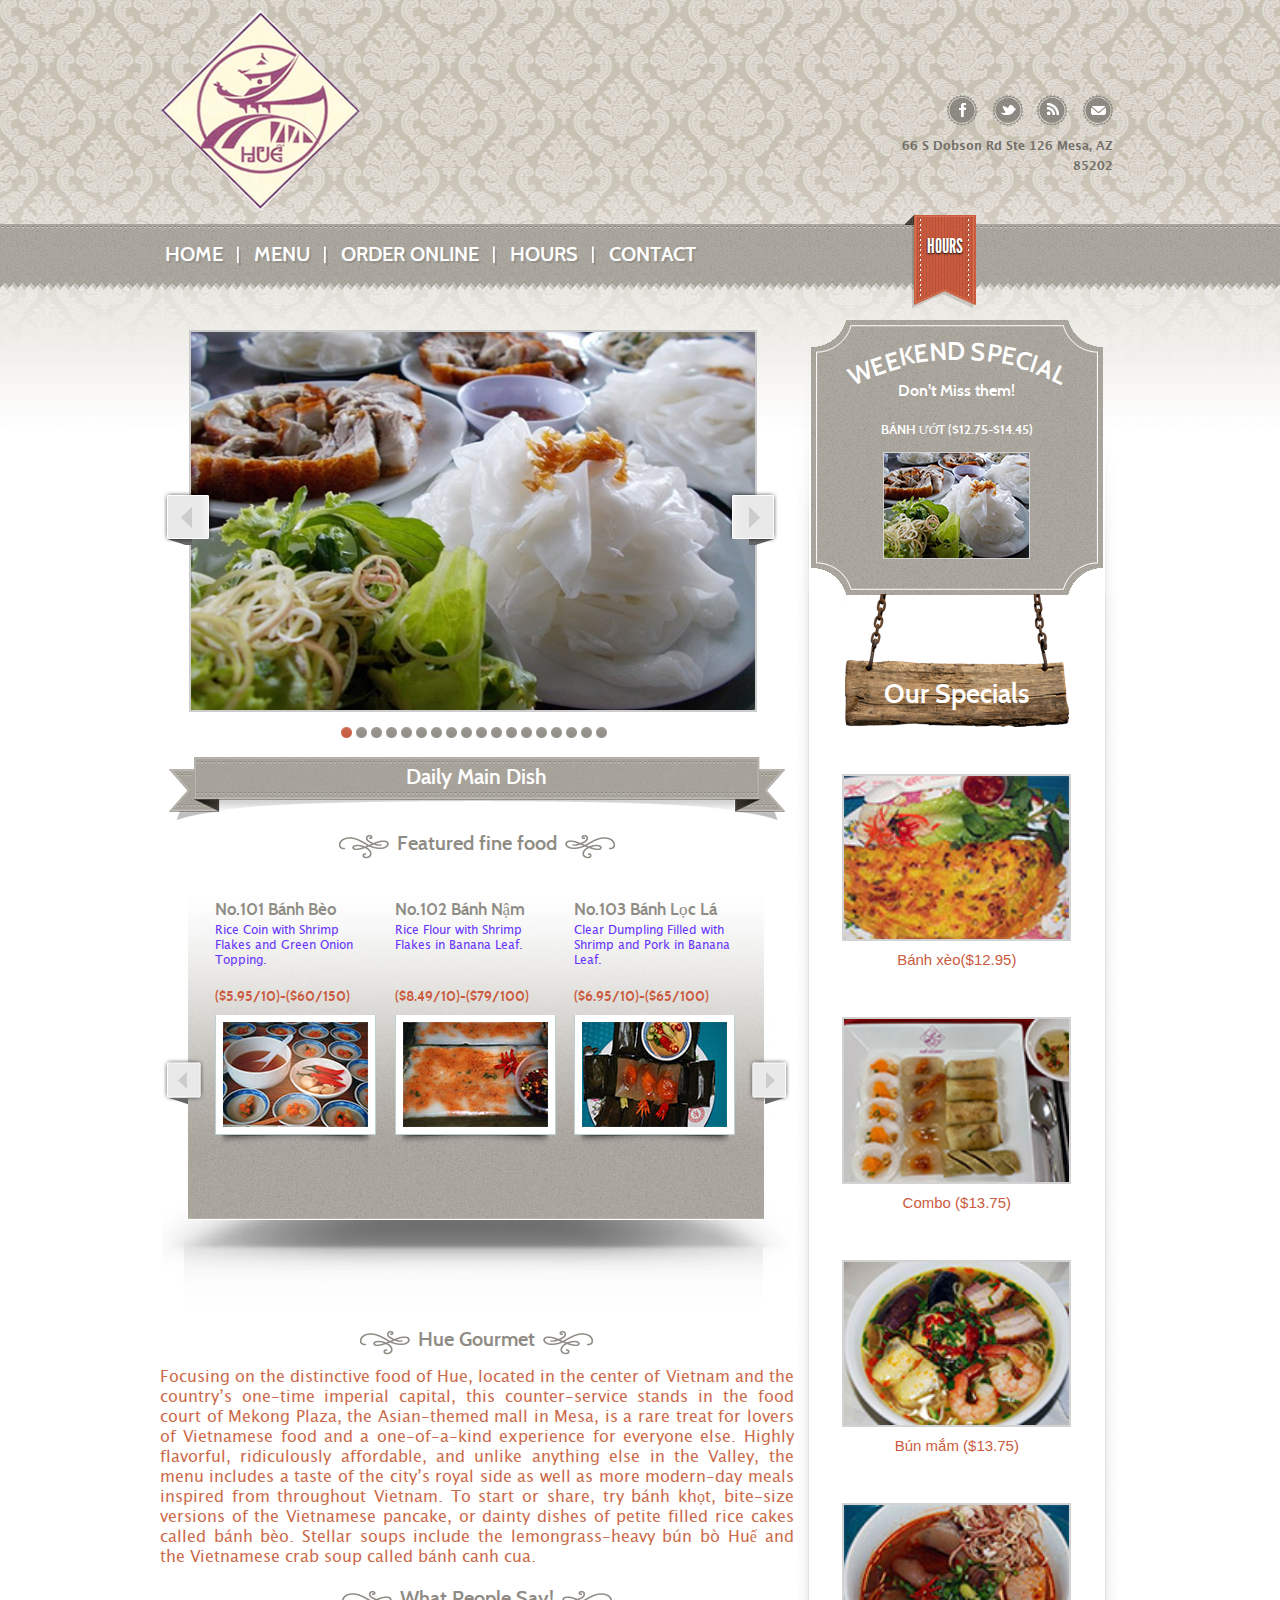
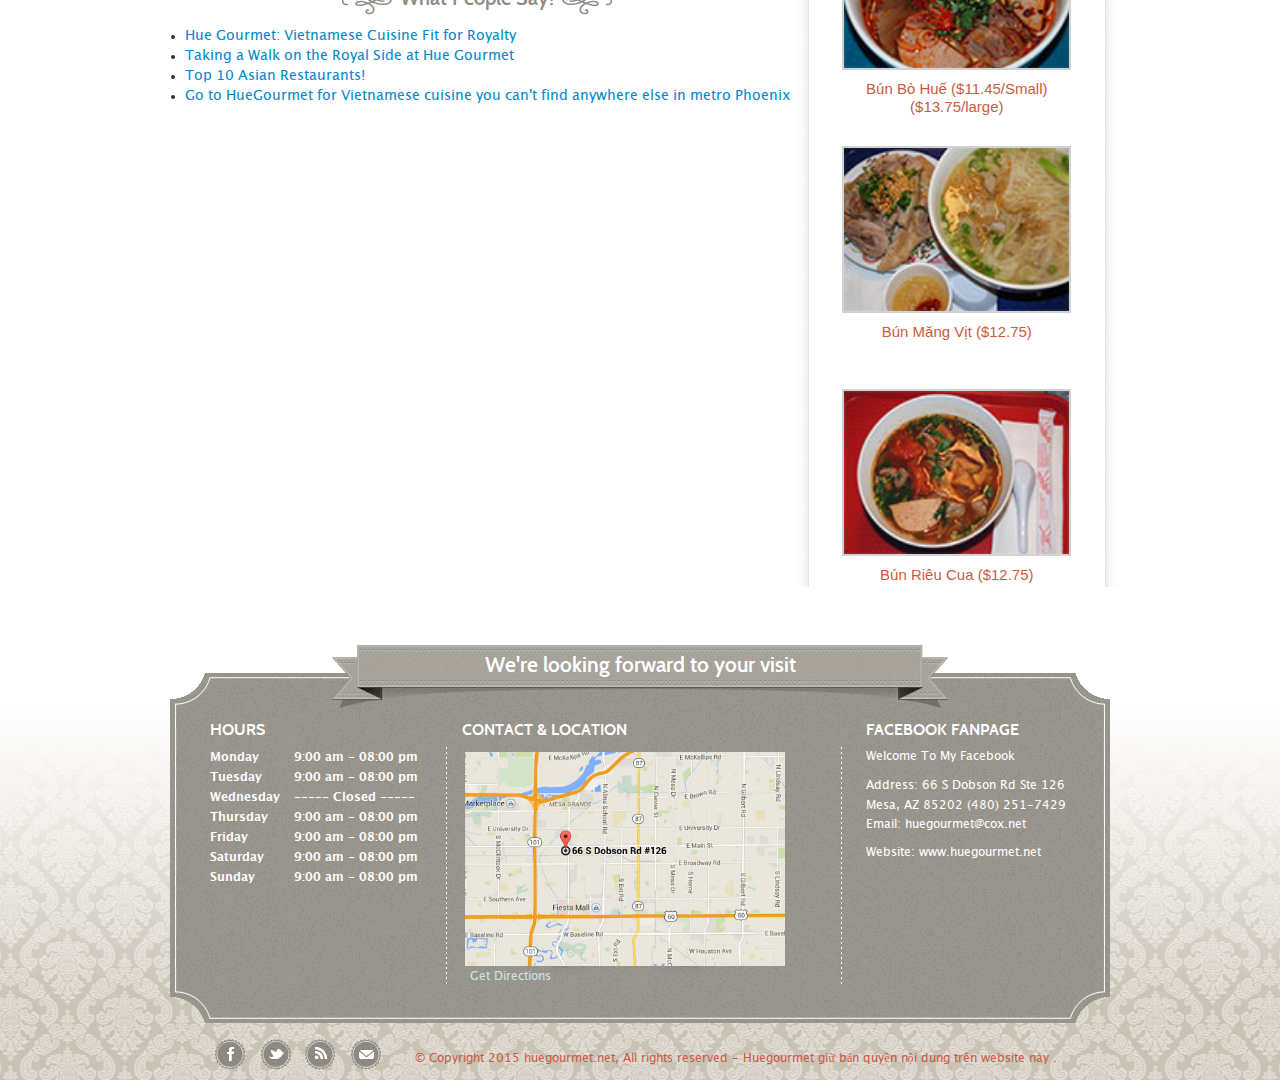
==== commit 4b4f375b: "Add files via upload" ====
--- a/index.html
+++ b/index.html
@@ -316,7 +316,7 @@
               <div class="third">
                 <div class="mrgThird"> <span class="tx1">No.303 Bánh Xèo</span>
                   <p>Pan cake with Shrimp Topping Served with Veggies and Dipping Sauce.</p>
-                  <span class="tx2">($13.00) </span>
+                  <span class="tx2">($12.95) </span>
                   <div class="shadd"><a  href="img/hueimg/banhxeo.jpg" data-rel="lightbox"><img src="img/hueimg/small/banhxeo.jpg" alt=""></a></div>
                 </div>
               </div>
@@ -562,7 +562,7 @@
         <div class="box2"> Our Specials </div>
         <div class="box3">
           <div class="shadd"><a  href="img/hueimg/banhxeo.jpg" data-rel="lightbox"><img src="img/hueimg/small/banhxeo.jpg" alt="banhout" width= "225" height="190"></a></div>
-          <span class="tx3">Bánh xèo($13.00)</span> </div>
+          <span class="tx3">Bánh xèo($12.95)</span> </div>
         <div class="box3">
           <div class="shadd"><a  href="img/hueimg/compo.jpg" data-rel="lightbox"><img src="img/hueimg/small/compo.jpg" alt="banhout" width= "225" height="190"></a></div>
           <span class="tx3">Combo ($13.75)</span> </div>
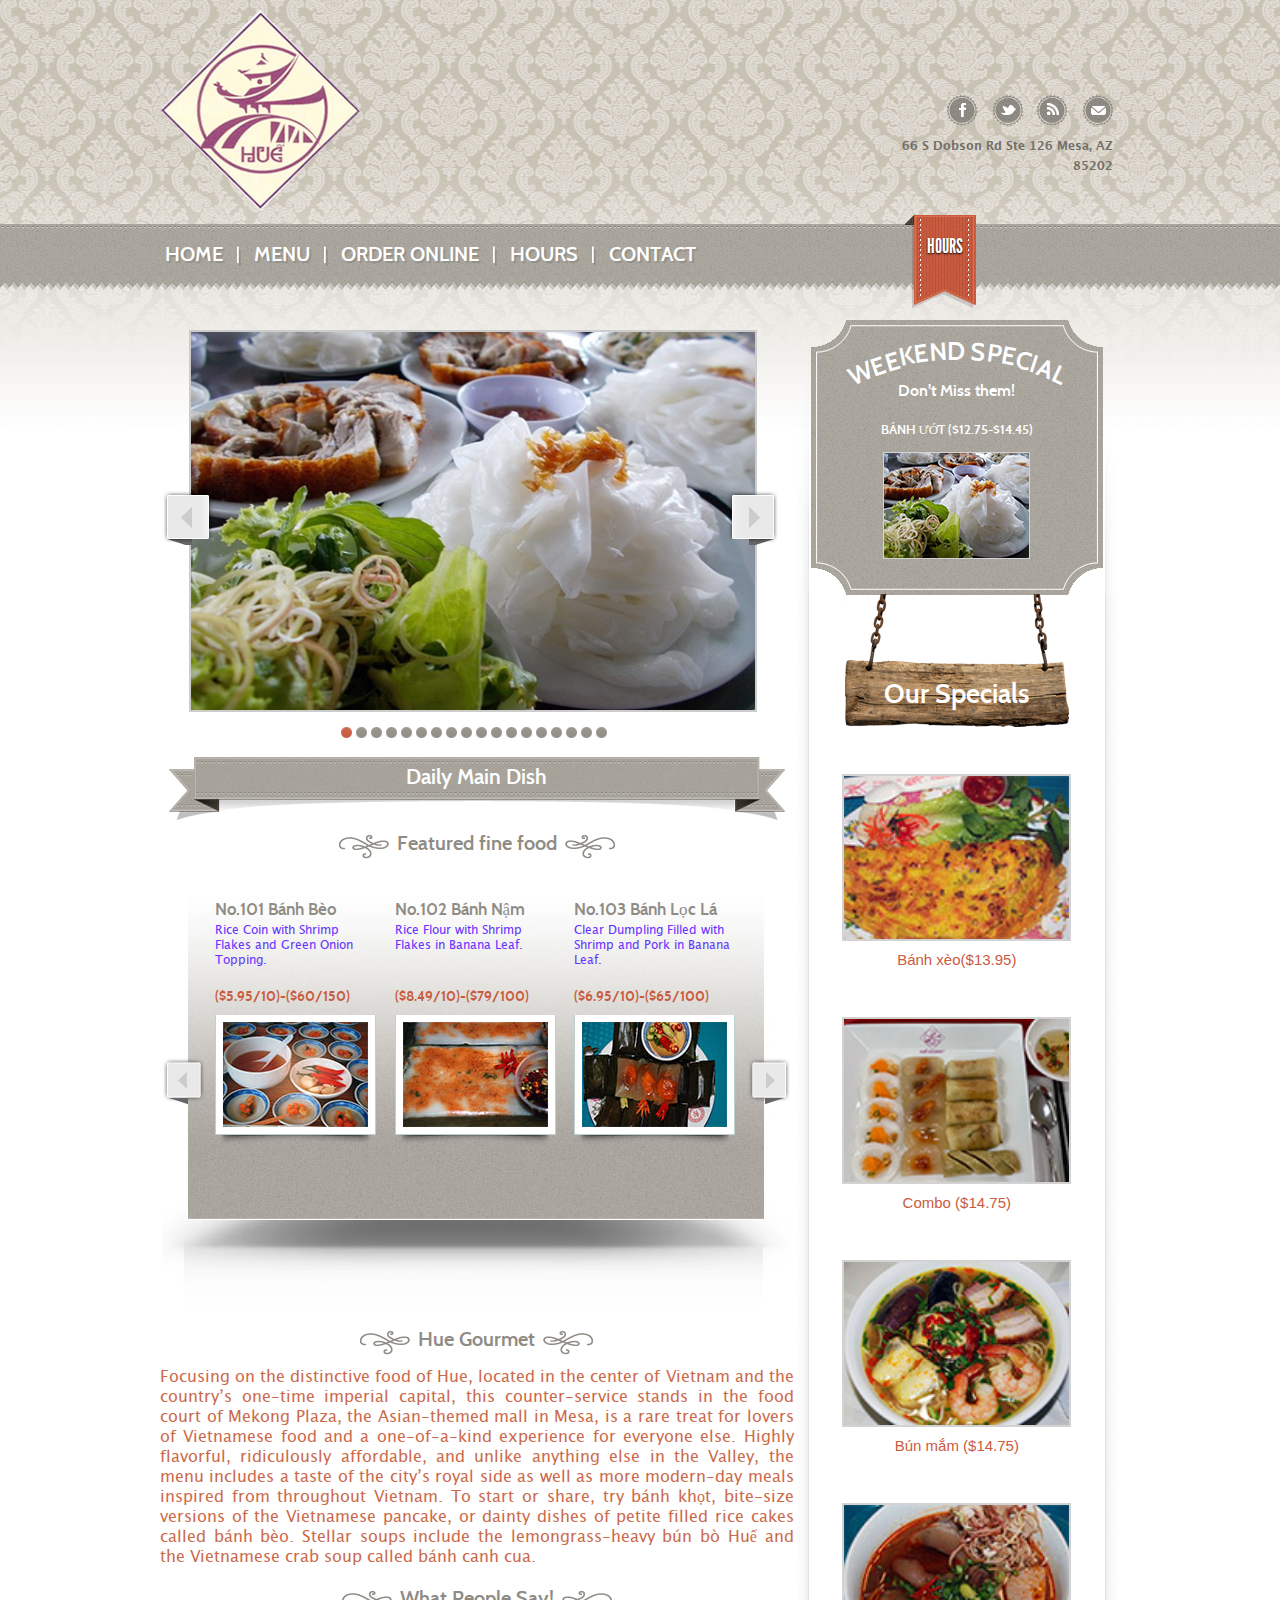
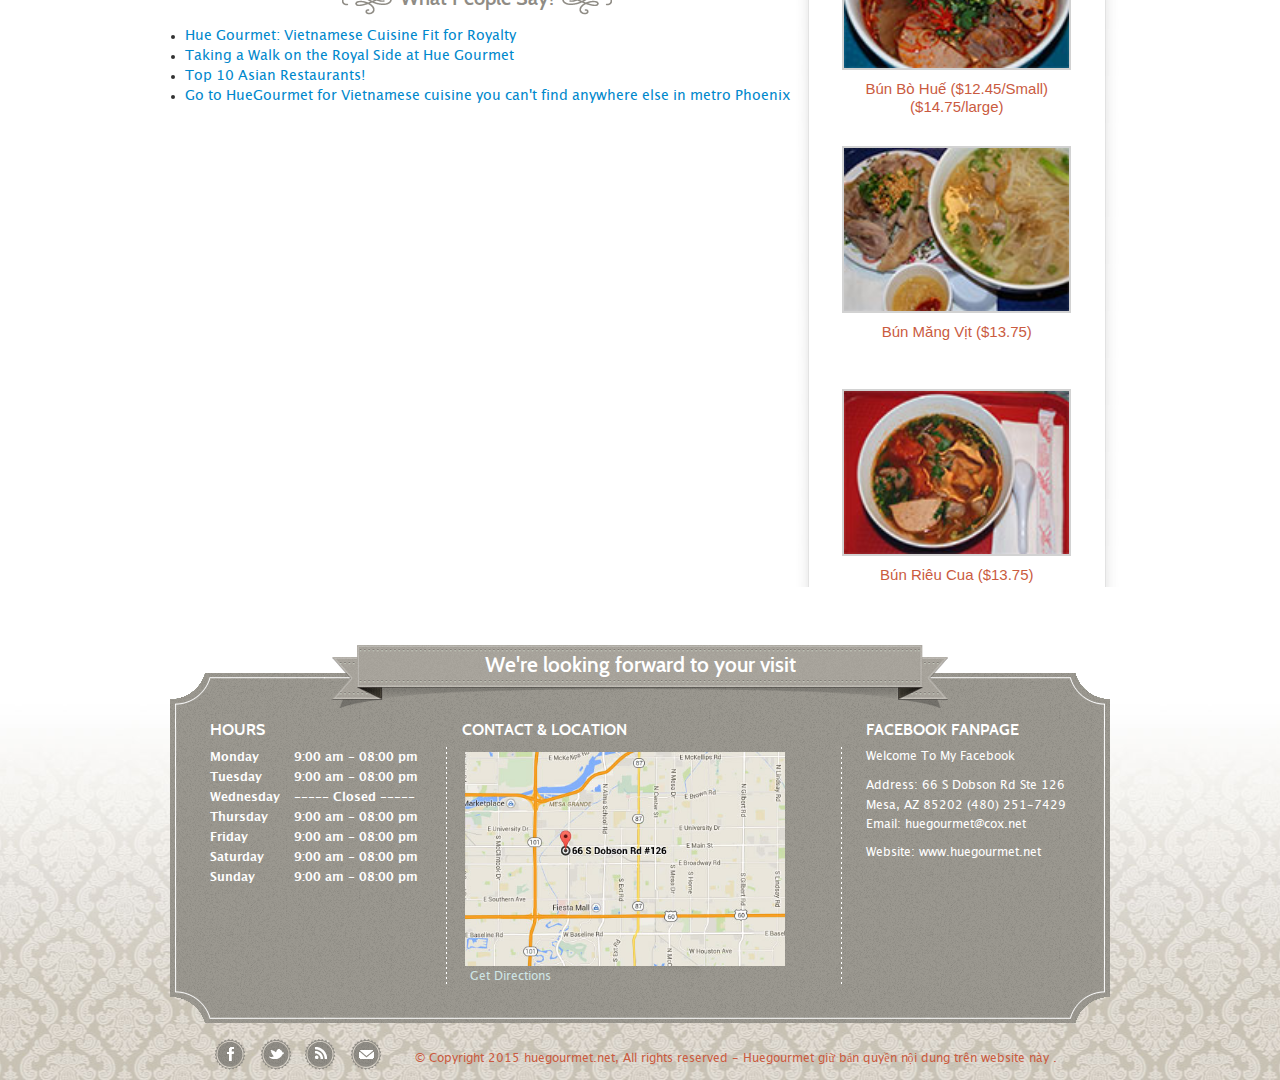
==== commit 5dd38667: "Add files via upload" ====
--- a/index.html
+++ b/index.html
@@ -196,7 +196,7 @@
                 <p>Combination of 101,102,103, and 105.  &nbsp; &nbsp; &nbsp; &nbsp; &nbsp; &nbsp; &nbsp; &nbsp; &nbsp; &nbsp; &nbsp; &nbsp;
                   &nbsp; &nbsp; &nbsp; &nbsp; &nbsp; &nbsp; &nbsp; &nbsp; &nbsp; &nbsp; &nbsp; &nbsp; &nbsp; &nbsp; &nbsp; &nbsp; &nbsp; &nbsp; &nbsp; &nbsp; &nbsp; &nbsp; &nbsp; &nbsp; &nbsp; &nbsp; &nbsp;
                   &nbsp; &nbsp; &nbsp; &nbsp; &nbsp; &nbsp; </p>
-                <span class="tx2">($13.25) </span>
+                <span class="tx2">($14.75) </span>
                 <div class="shadd"><a  href="img/hueimg/compo.jpg" data-rel="lightbox"><img src="img/hueimg/small/compo.jpg" alt=""></a></div>
               </div>
             </div>
@@ -218,21 +218,21 @@
               <div class="third">
                 <div class="mrgThird"> <span class="tx1">No.201 Bún Bò Huế</span>
                   <p>Hue Style Beef and Pork Noodle Soup, Spicy Level: 0-5. &nbsp; &nbsp; &nbsp; &nbsp; &nbsp; &nbsp; &nbsp; &nbsp; &nbsp; &nbsp; &nbsp; &nbsp; &nbsp; &nbsp; &nbsp; &nbsp; &nbsp; &nbsp; &nbsp; &nbsp;</p>
-                  <span class="tx2">($11.45/small-$14.45/Large)</span>
+                  <span class="tx2">($12.45/small-$15.45/Large)</span>
                   <div class="shadd"><a  href="img/hueimg/bunbohue.jpg" data-rel="lightbox"><img src="img/hueimg/small/bunbohue.jpg" alt=""></a></div>
                 </div>
               </div>
               <div class="third">
                 <div class="mrgThird"> <span class="tx1">No.202 Bánh Canh Cua</span>
                   <p>Hand Cut Noodle Soup with Real Crab Meat and Shrimp.</p>
-                  <span class="tx2">($12.75)</span>
+                  <span class="tx2">($13.75)</span>
                   <div class="shadd"><a  href="img/hueimg/banhcanhcua.jpg" data-rel="lightbox"><img src="img/hueimg/small/banhcanhcua.jpg" alt=""></a></div>
                 </div>
               </div>
               <div class="third">
                 <div class="mrgThird"> <span class="tx1">No.203 Bún Riêu Cua</span>
                   <p>Noodle Soup with Crab Paste, Spare Rib, Meat Loaf, and Tomato Served with Veggies.</p>
-                  <span class="tx2">($12.75) </span>
+                  <span class="tx2">($13.75) </span>
                   <div class="shadd"><a  href="img/hueimg/bunrieucua.jpg" data-rel="lightbox"><img src="img/hueimg/small/bunrieucua.jpg" alt=""></a></div>
                 </div>
               </div>
@@ -246,21 +246,21 @@
               <div class="third">
                 <div class="mrgThird"> <span class="tx1">No.204 Bún Măng Vịt</span>
                   <p>Duck Noodle Soup with Duck Slices on a Bed of Sweet and Sour Cabbage. &nbsp; &nbsp; &nbsp; &nbsp; &nbsp; &nbsp; &nbsp; &nbsp; &nbsp; &nbsp; &nbsp; &nbsp; &nbsp; &nbsp; &nbsp; &nbsp; &nbsp; &nbsp; &nbsp; &nbsp;</p>
-                  <span class="tx2">($12.75)</span>
+                  <span class="tx2">($13.75)</span>
                   <div class="shadd"><a  href="img/hueimg/bunmangvit.jpg" data-rel="lightbox"><img src="img/hueimg/small/bunmangvit.jpg" alt=""></a></div>
                 </div>
               </div>
               <div class="third">
                 <div class="mrgThird"> <span class="tx1">No.205 Bún Chả Cá</span>
                   <p>Noodle Soup with Steamed and Fried Fish Cakes Served with Veggies. &nbsp; &nbsp; &nbsp; &nbsp; &nbsp; &nbsp; &nbsp; &nbsp; &nbsp; &nbsp; &nbsp; &nbsp; &nbsp; &nbsp; &nbsp; &nbsp; &nbsp; &nbsp; &nbsp; &nbsp;</p>
-                  <span class="tx2">($12.75)</span>
+                  <span class="tx2">($13.75)</span>
                   <div class="shadd"><a  href="img/hueimg/bunchaca.jpg" data-rel="lightbox"><img src="img/hueimg/small/bunchaca.jpg" alt=""></a></div>
                 </div>
               </div>
               <div class="third">
                 <div class="mrgThird"> <span class="tx1">No.206 Mì Quãng</span>
                   <p>Quang Nam Style Noodle with Shrimp, Pork, Quail Egg, and Veggies. &nbsp; &nbsp; &nbsp; &nbsp; &nbsp; &nbsp; &nbsp; &nbsp; &nbsp; &nbsp; &nbsp; &nbsp; &nbsp; &nbsp; &nbsp; &nbsp; &nbsp; &nbsp; &nbsp; &nbsp;</p>
-                  <span class="tx2">($12.75) </span>
+                  <span class="tx2">($13.75) </span>
                   <div class="shadd"><a  href="img/hueimg/miquang.jpg" data-rel="lightbox"><img src="img/hueimg/small/miquang.jpg" alt=""></a></div>
                 </div>
               </div>
@@ -274,21 +274,21 @@
               <div class="third">
                 <div class="mrgThird"> <span class="tx1">No.207 Bún Thịt Nướng</span>
                   <p>Grilled Pork - Rice Vermicelli Served-Veggies & Vietnamese Pickle.</p>
-                  <span class="tx2">($12.75)(Eggroll adds $1.25)</span>
+                  <span class="tx2">($13.75)(Eggroll adds $1.25)</span>
                   <div class="shadd"><a  href="img/hueimg/bunthitnuong.jpg" data-rel="lightbox"><img src="img/hueimg/small/bunthitnuong.jpg" alt=""></a></div>
                 </div>
               </div>
               <div class="third">
                 <div class="mrgThird"> <span class="tx1">No.208 Cháo Lòng</span>
                   <p>Rice Soup with Slices of Tubular Innards and Congealed Blood Served with Golden Fried Dough.</p>
-                  <span class="tx2">($12.75)(Golden Fried Dough adds $1.00)</span>
+                  <span class="tx2">($13.75)(Golden Fried Dough adds $2.00)</span>
                   <div class="shadd"><a  href="img/hueimg/chaolong.jpg" data-rel="lightbox"><img src="img/hueimg/small/chaolong.jpg" alt=""></a></div>
                 </div>
               </div>
               <div class="third">
                 <div class="mrgThird"> <span class="tx1">No.209 Cơm Thịt Nướng</span>
                   <p>Rice with Grilled Pork and Vegetables Served with Soup.</p>
-                  <span class="tx2">($12.75)</span>
+                  <span class="tx2">($13.75)</span>
                   <div class="shadd"><a  href="img/hueimg/comthitnuong.jpg" data-rel="lightbox"><img src="img/hueimg/small/comthitnuong.jpg" alt=""></a></div>
                 </div>
               </div>
@@ -309,14 +309,14 @@
               <div class="third">
                 <div class="mrgThird"> <span class="tx1">No.302 Bánh Khọt</span>
                   <p>Crispy Mini Pan Cake with Shrimp Topping Served with Veggies and Dipping Sauce.</p>
-                  <span class="tx2">($11.75)</span>
+                  <span class="tx2">($12.75)</span>
                   <div class="shadd"><a  href="img/hueimg/banhkhot.jpg" data-rel="lightbox"><img src="img/hueimg/small/banhkhot.jpg" alt=""></a></div>
                 </div>
               </div>
               <div class="third">
                 <div class="mrgThird"> <span class="tx1">No.303 Bánh Xèo</span>
                   <p>Pan cake with Shrimp Topping Served with Veggies and Dipping Sauce.</p>
-                  <span class="tx2">($12.95) </span>
+                  <span class="tx2">($13.95) </span>
                   <div class="shadd"><a  href="img/hueimg/banhxeo.jpg" data-rel="lightbox"><img src="img/hueimg/small/banhxeo.jpg" alt=""></a></div>
                 </div>
               </div>
@@ -338,7 +338,7 @@
               <div class="third">
                 <div class="mrgThird"> <span class="tx1">No.210 Bún mắm</span>
                   <p>Fish soup, catfish fillet shrimp, roasted pork and eggplant. &nbsp; &nbsp; &nbsp; &nbsp; &nbsp; &nbsp; &nbsp; &nbsp; &nbsp; &nbsp; &nbsp; &nbsp; &nbsp; &nbsp; &nbsp; &nbsp; &nbsp; &nbsp; &nbsp; &nbsp; &nbsp; &nbsp; &nbsp; &nbsp; &nbsp; &nbsp; &nbsp; &nbsp; &nbsp;</p>
-                  <span class="tx2">($13.75)</span>
+                  <span class="tx2">($14.75)</span>
                   <div class="shadd"><a  href="img/hueimg/bunmam.jpg" data-rel="lightbox"><img src="img/hueimg/small/bunmam.jpg" alt=""></a></div>
                 </div>
               </div>
@@ -353,7 +353,7 @@
               <div class="third">
                 <div class="mrgThird"> <span class="tx1">No.110 Bánh ướt(chả Huế,thịt nướng,quay)</span>
                   <p>Rice steamed pancakes w/Loaf,Grilled,Roasted Pork</p>
-                  <span class="tx2">($12.75-$14.45)</span>
+                  <span class="tx2">($13.75-$15.45)</span>
                   <div class="shadd"><a  href="img/hueimg/banhuot.jpg" data-rel="lightbox"><img src="img/hueimg/small/banhuot.jpg" alt=""></a></div>
                 </div>
               </div>
@@ -362,7 +362,7 @@
 				  <div class="mrgThird"> <span class="tx1">No.114 Bánh cuốn</span>
 					<p>(Vietnamese Savory Steamed Rice Rolls with Grilled Pork). &nbsp; &nbsp; &nbsp; &nbsp; &nbsp; &nbsp;
 					  &nbsp; &nbsp; &nbsp; &nbsp; &nbsp; &nbsp; &nbsp; &nbsp; &nbsp; &nbsp; &nbsp; &nbsp; &nbsp; &nbsp;&nbsp; </p>
-					<span class="tx2">($12.50) </span>
+					<span class="tx2">($13.95) </span>
 					<div class="shadd"><a  href="img/hueimg/banhcuon.jpg" data-rel="lightbox"><img src="img/hueimg/small/banhcuon.jpg" alt=""></a></div>
 				  </div>
 			  </div>	
@@ -562,22 +562,22 @@
         <div class="box2"> Our Specials </div>
         <div class="box3">
           <div class="shadd"><a  href="img/hueimg/banhxeo.jpg" data-rel="lightbox"><img src="img/hueimg/small/banhxeo.jpg" alt="banhout" width= "225" height="190"></a></div>
-          <span class="tx3">Bánh xèo($12.95)</span> </div>
+          <span class="tx3">Bánh xèo($13.95)</span> </div>
         <div class="box3">
           <div class="shadd"><a  href="img/hueimg/compo.jpg" data-rel="lightbox"><img src="img/hueimg/small/compo.jpg" alt="banhout" width= "225" height="190"></a></div>
-          <span class="tx3">Combo ($13.75)</span> </div>
+          <span class="tx3">Combo ($14.75)</span> </div>
         <div class="box3">
           <div class="shadd"><a  href="img/hueimg/bunmam.jpg" data-rel="lightbox"><img src="img/hueimg/small/bunmam.jpg" alt="Comchien" width= "225" height="190"></a></div>
-          <span class="tx3">Bún mắm ($13.75)</span> </div>
+          <span class="tx3">Bún mắm ($14.75)</span> </div>
         <div class="box3">
           <div class="shadd"><a  href="img/hueimg/bunbohue.jpg" data-rel="lightbox"><img src="img/hueimg/small/bunbohue.jpg"  width="225" height="190" alt="Bunbohue"></a></div>
-          <span class="tx3">Bún Bò Huế ($11.45/Small) ($13.75/large)</span> </div>
+          <span class="tx3">Bún Bò Huế ($12.45/Small) ($14.75/large)</span> </div>
         <div class="box3">
           <div class="shadd"><a  href="img/hueimg/bunmangvit.jpg" data-rel="lightbox"><img src="img/hueimg/small/bunmangvit.jpg"  width="225" height="190" alt="Bunmangvit"></a></div>
-          <span class="tx3">Bún Măng Vịt ($12.75)</span> </div>
+          <span class="tx3">Bún Măng Vịt ($13.75)</span> </div>
         <div class="box3">
           <div class="shadd"><a  href="img/hueimg/bunrieucua.jpg" data-rel="lightbox"><img src="img/hueimg/small/bunrieucua.jpg" 	width="225" height="190" alt="Bunrieucua"></a></div>
-          <span class="tx3">Bún Riêu Cua ($12.75)</span> </div>
+          <span class="tx3">Bún Riêu Cua ($13.75)</span> </div>
       </div>
     </div>
     <!-------- End Right --------->
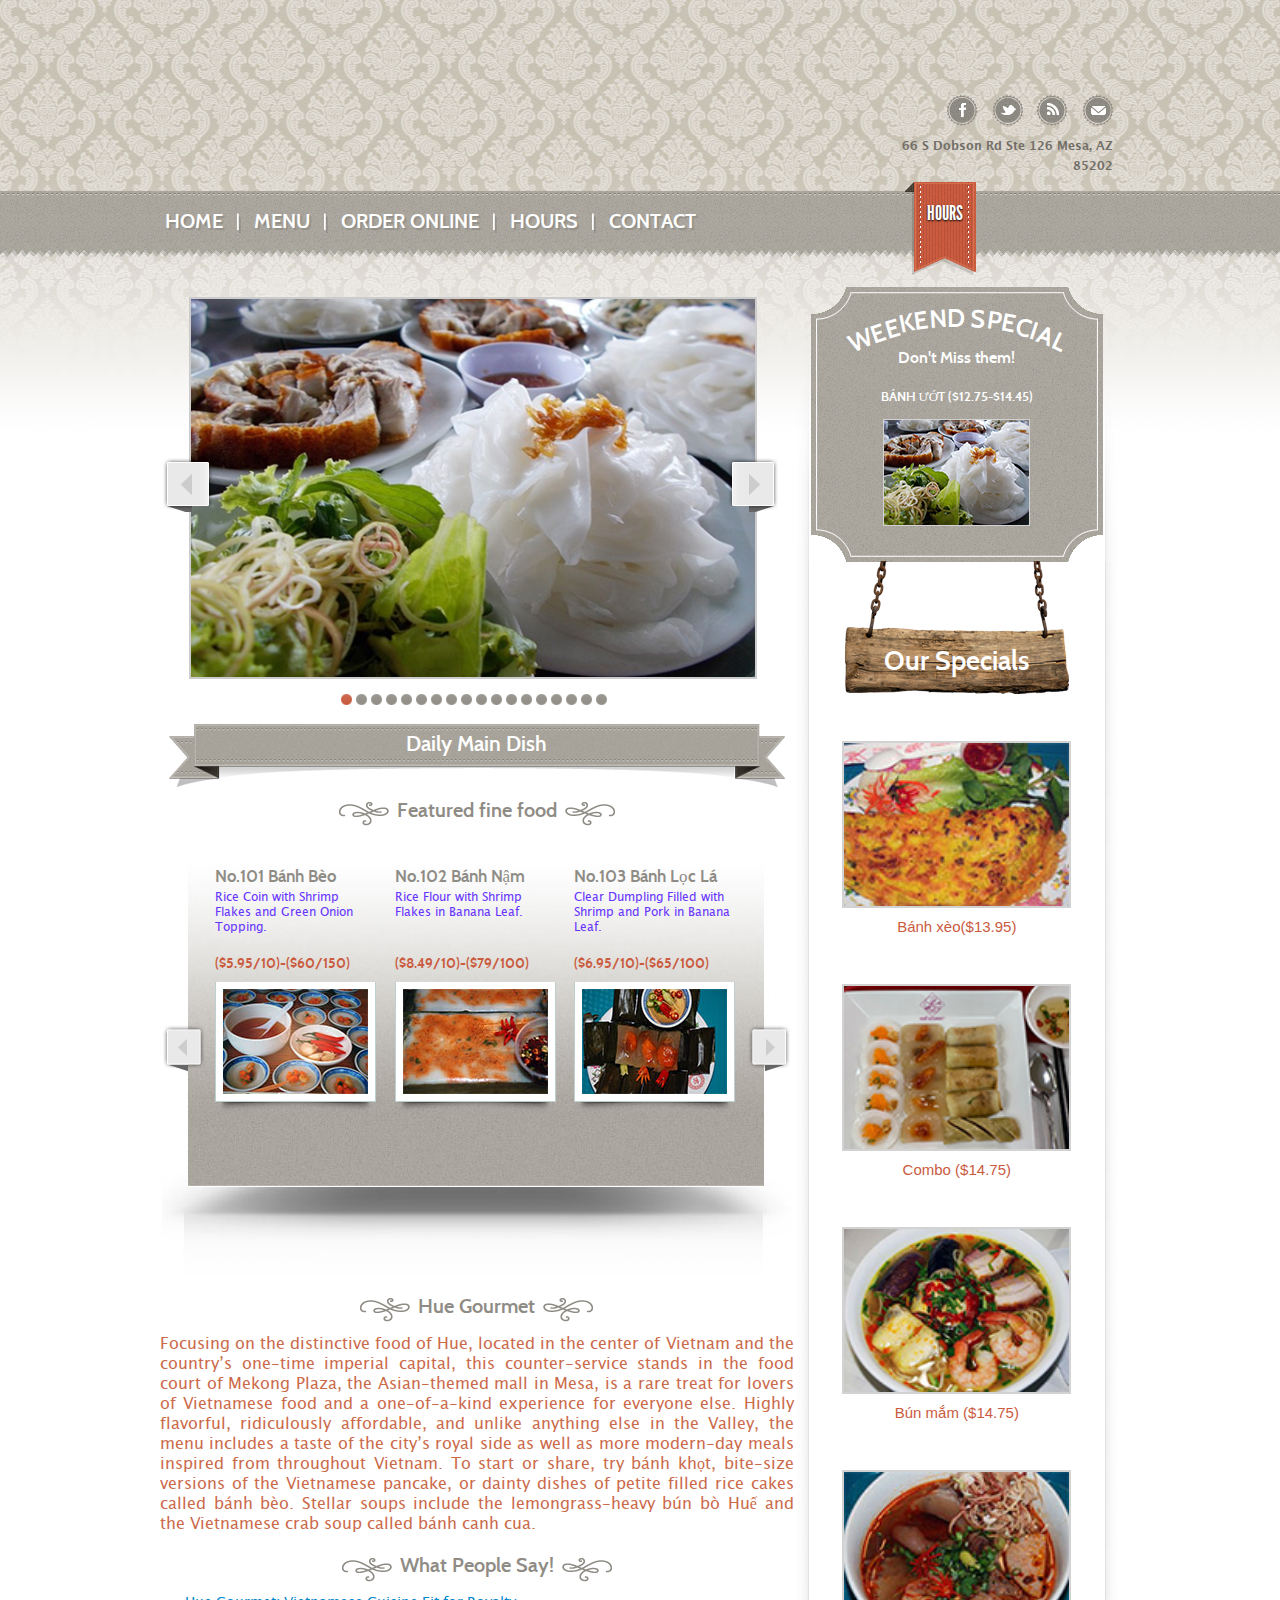
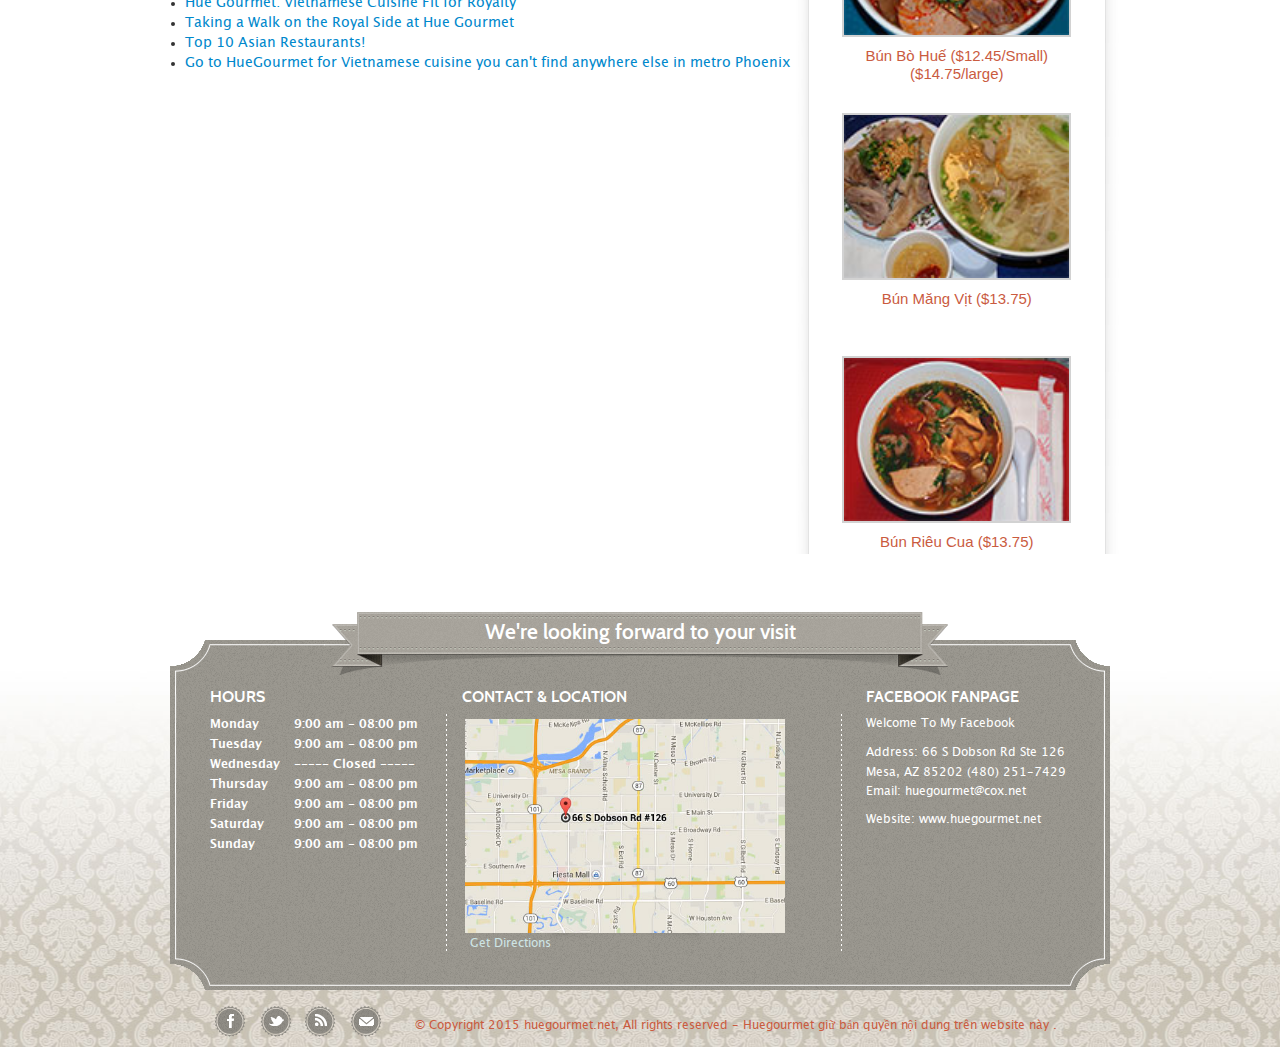
==== commit b016ceb4: "Add files via upload" ====
--- a/index.html
+++ b/index.html
@@ -35,7 +35,7 @@
 <!----------------------- HEADER START------------------------>
 <div id="header">
   <div class="container">
-    <div class="logoContainer"> <a href="index.html"><img src="img/logo.png" alt="" ></a> </div>
+    <div class="logoContainer"> <a href="index.html"><img src="img/logo1.jpg" alt="" ></a> </div>
     <div class="topData">
       <ul class="social">
         <li><a href="#" class="fb">Facebook</a></li>
@@ -281,7 +281,7 @@
               <div class="third">
                 <div class="mrgThird"> <span class="tx1">No.208 Cháo Lòng</span>
                   <p>Rice Soup with Slices of Tubular Innards and Congealed Blood Served with Golden Fried Dough.</p>
-                  <span class="tx2">($13.75)(Golden Fried Dough adds $2.00)</span>
+                  <span class="tx2">($13.75)(Golden Fried Dough adds $1.25)</span>
                   <div class="shadd"><a  href="img/hueimg/chaolong.jpg" data-rel="lightbox"><img src="img/hueimg/small/chaolong.jpg" alt=""></a></div>
                 </div>
               </div>
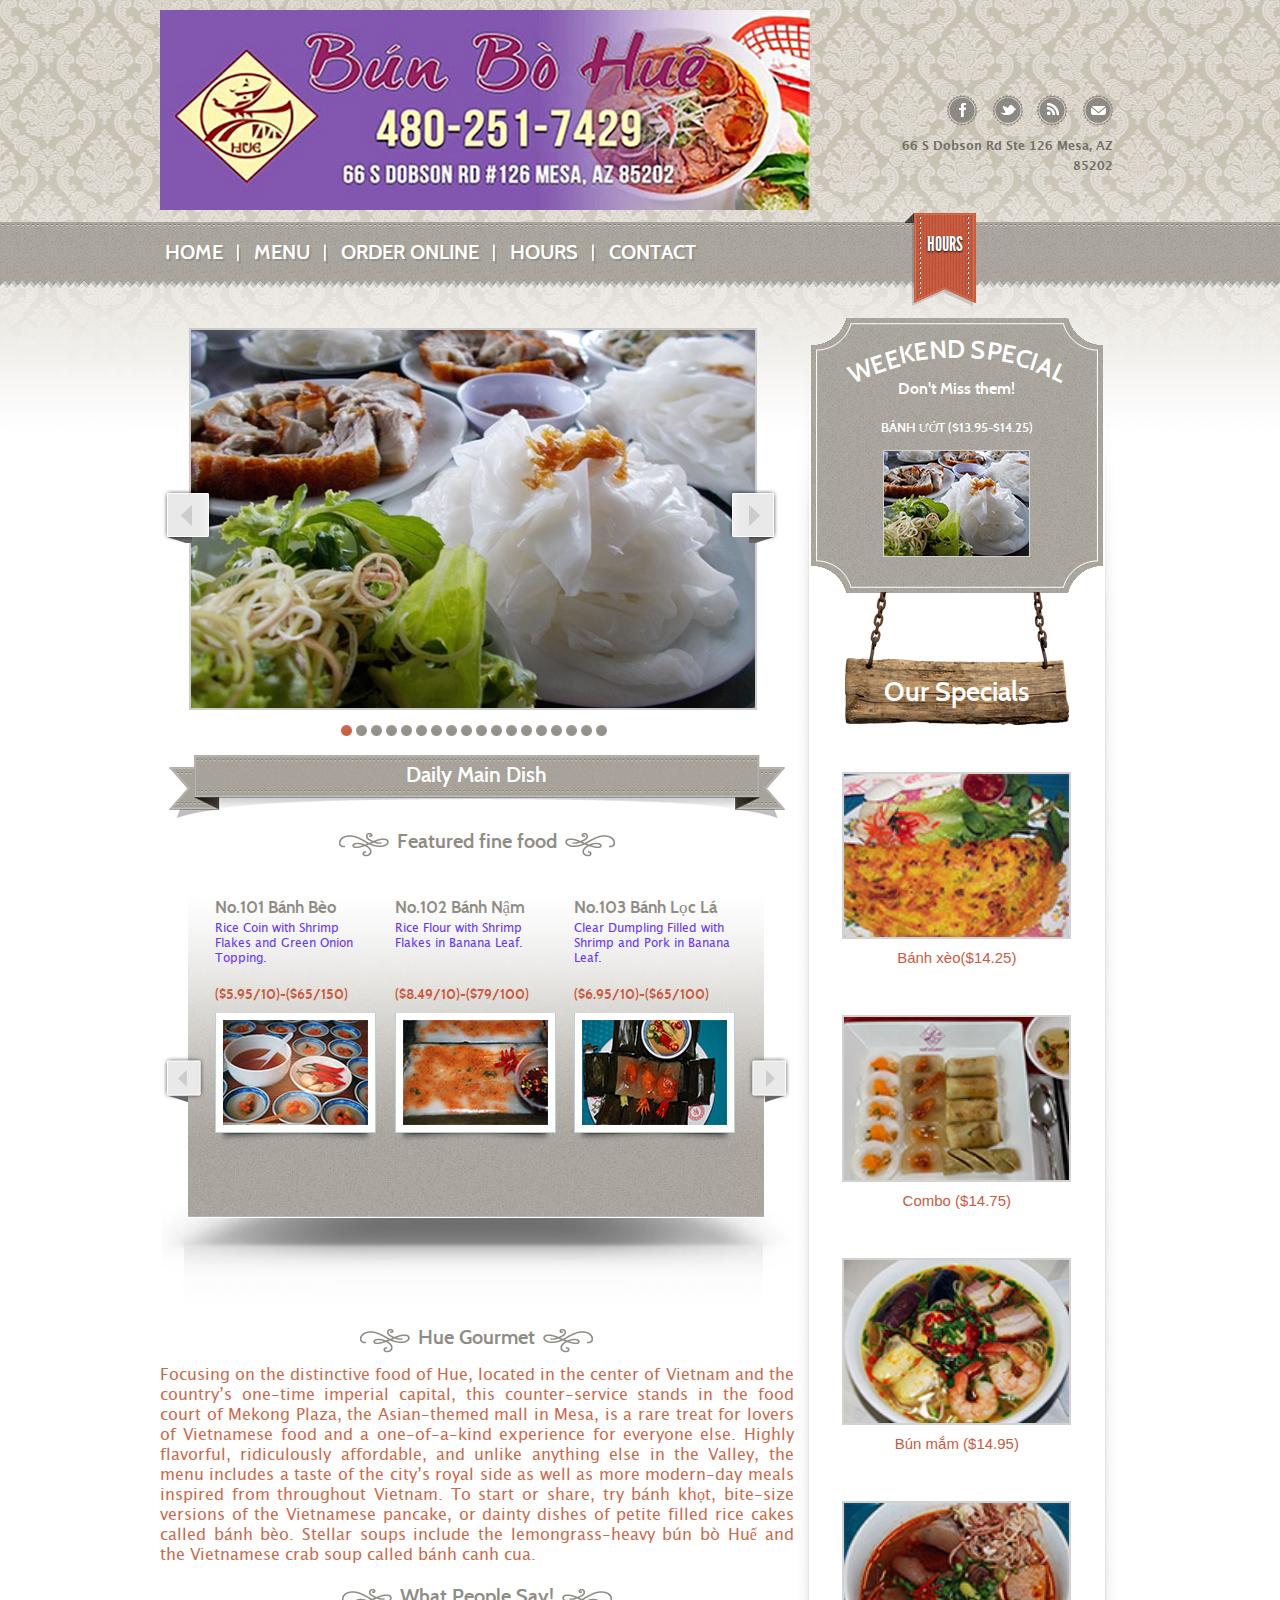
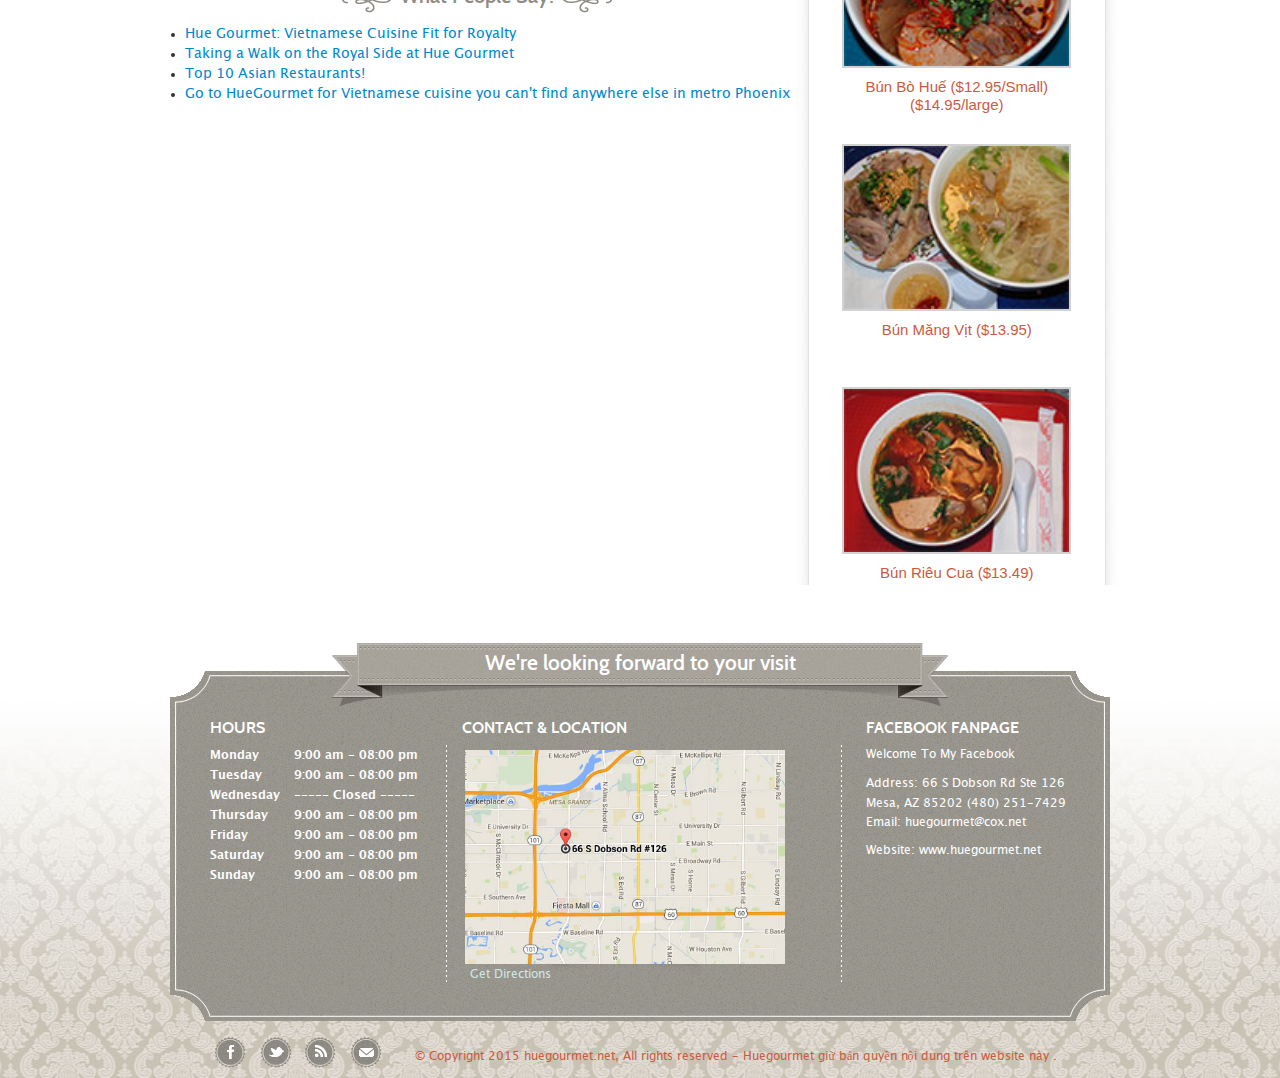
==== commit 0669b1c3: "Add files via upload" ====
--- a/index.html
+++ b/index.html
@@ -63,7 +63,7 @@
       <!--li class="subMenu"> <a href="#">Menu<span class="addTxt">Our real tasty food</span></a>
         <ul>
           <li><a href="4_menucard1.html#&amp;panel1-4">Appetizers</a></li>
-          <!--li><a href="#">Main Dishes</a></li>
+          <li><a href="#">Main Dishes</a></li>
           <li><a href="#">Main Dishes</a></li>
           <li><a href="https://www.huegourmetmesa.com/order"></a></li>
         </ul>
@@ -125,7 +125,7 @@
               <div class="third">
                 <div class="mrgThird"> <span class="tx1">No.101 Bánh Bèo</span>
                   <p>Rice Coin with Shrimp Flakes and Green Onion Topping. &nbsp; &nbsp; &nbsp; &nbsp; &nbsp; &nbsp; &nbsp; &nbsp;&nbsp; &nbsp; &nbsp; &nbsp; &nbsp; &nbsp; &nbsp; &nbsp;</p>
-                  <span class="tx2">($5.95/10)-($60/150)</span>
+                  <span class="tx2">($5.95/10)-($65/150)</span>
                   <div class="shadd"><a  href="img/hueimg/banhbeo.jpg" data-rel="lightbox"><img src="img/hueimg/small/banhbeo.jpg" alt=""></a></div>
                 </div>
               </div>
@@ -218,21 +218,21 @@
               <div class="third">
                 <div class="mrgThird"> <span class="tx1">No.201 Bún Bò Huế</span>
                   <p>Hue Style Beef and Pork Noodle Soup, Spicy Level: 0-5. &nbsp; &nbsp; &nbsp; &nbsp; &nbsp; &nbsp; &nbsp; &nbsp; &nbsp; &nbsp; &nbsp; &nbsp; &nbsp; &nbsp; &nbsp; &nbsp; &nbsp; &nbsp; &nbsp; &nbsp;</p>
-                  <span class="tx2">($12.45/small-$15.45/Large)</span>
+                  <span class="tx2">($12.45/small-$14.95/Large)</span>
                   <div class="shadd"><a  href="img/hueimg/bunbohue.jpg" data-rel="lightbox"><img src="img/hueimg/small/bunbohue.jpg" alt=""></a></div>
                 </div>
               </div>
               <div class="third">
                 <div class="mrgThird"> <span class="tx1">No.202 Bánh Canh Cua</span>
                   <p>Hand Cut Noodle Soup with Real Crab Meat and Shrimp.</p>
-                  <span class="tx2">($13.75)</span>
+                  <span class="tx2">($13.95)</span>
                   <div class="shadd"><a  href="img/hueimg/banhcanhcua.jpg" data-rel="lightbox"><img src="img/hueimg/small/banhcanhcua.jpg" alt=""></a></div>
                 </div>
               </div>
               <div class="third">
                 <div class="mrgThird"> <span class="tx1">No.203 Bún Riêu Cua</span>
                   <p>Noodle Soup with Crab Paste, Spare Rib, Meat Loaf, and Tomato Served with Veggies.</p>
-                  <span class="tx2">($13.75) </span>
+                  <span class="tx2">($13.49) </span>
                   <div class="shadd"><a  href="img/hueimg/bunrieucua.jpg" data-rel="lightbox"><img src="img/hueimg/small/bunrieucua.jpg" alt=""></a></div>
                 </div>
               </div>
@@ -246,21 +246,21 @@
               <div class="third">
                 <div class="mrgThird"> <span class="tx1">No.204 Bún Măng Vịt</span>
                   <p>Duck Noodle Soup with Duck Slices on a Bed of Sweet and Sour Cabbage. &nbsp; &nbsp; &nbsp; &nbsp; &nbsp; &nbsp; &nbsp; &nbsp; &nbsp; &nbsp; &nbsp; &nbsp; &nbsp; &nbsp; &nbsp; &nbsp; &nbsp; &nbsp; &nbsp; &nbsp;</p>
-                  <span class="tx2">($13.75)</span>
+                  <span class="tx2">($13.95)</span>
                   <div class="shadd"><a  href="img/hueimg/bunmangvit.jpg" data-rel="lightbox"><img src="img/hueimg/small/bunmangvit.jpg" alt=""></a></div>
                 </div>
               </div>
               <div class="third">
                 <div class="mrgThird"> <span class="tx1">No.205 Bún Chả Cá</span>
                   <p>Noodle Soup with Steamed and Fried Fish Cakes Served with Veggies. &nbsp; &nbsp; &nbsp; &nbsp; &nbsp; &nbsp; &nbsp; &nbsp; &nbsp; &nbsp; &nbsp; &nbsp; &nbsp; &nbsp; &nbsp; &nbsp; &nbsp; &nbsp; &nbsp; &nbsp;</p>
-                  <span class="tx2">($13.75)</span>
+                  <span class="tx2">($13.49)</span>
                   <div class="shadd"><a  href="img/hueimg/bunchaca.jpg" data-rel="lightbox"><img src="img/hueimg/small/bunchaca.jpg" alt=""></a></div>
                 </div>
               </div>
               <div class="third">
                 <div class="mrgThird"> <span class="tx1">No.206 Mì Quãng</span>
                   <p>Quang Nam Style Noodle with Shrimp, Pork, Quail Egg, and Veggies. &nbsp; &nbsp; &nbsp; &nbsp; &nbsp; &nbsp; &nbsp; &nbsp; &nbsp; &nbsp; &nbsp; &nbsp; &nbsp; &nbsp; &nbsp; &nbsp; &nbsp; &nbsp; &nbsp; &nbsp;</p>
-                  <span class="tx2">($13.75) </span>
+                  <span class="tx2">($13.95) </span>
                   <div class="shadd"><a  href="img/hueimg/miquang.jpg" data-rel="lightbox"><img src="img/hueimg/small/miquang.jpg" alt=""></a></div>
                 </div>
               </div>
@@ -274,21 +274,21 @@
               <div class="third">
                 <div class="mrgThird"> <span class="tx1">No.207 Bún Thịt Nướng</span>
                   <p>Grilled Pork - Rice Vermicelli Served-Veggies & Vietnamese Pickle.</p>
-                  <span class="tx2">($13.75)(Eggroll adds $1.25)</span>
+                  <span class="tx2">($13.49)(Eggroll adds $1.25)</span>
                   <div class="shadd"><a  href="img/hueimg/bunthitnuong.jpg" data-rel="lightbox"><img src="img/hueimg/small/bunthitnuong.jpg" alt=""></a></div>
                 </div>
               </div>
               <div class="third">
                 <div class="mrgThird"> <span class="tx1">No.208 Cháo Lòng</span>
                   <p>Rice Soup with Slices of Tubular Innards and Congealed Blood Served with Golden Fried Dough.</p>
-                  <span class="tx2">($13.75)(Golden Fried Dough adds $1.25)</span>
+                  <span class="tx2">($13.95)(Golden Fried Dough adds $1.25)</span>
                   <div class="shadd"><a  href="img/hueimg/chaolong.jpg" data-rel="lightbox"><img src="img/hueimg/small/chaolong.jpg" alt=""></a></div>
                 </div>
               </div>
               <div class="third">
                 <div class="mrgThird"> <span class="tx1">No.209 Cơm Thịt Nướng</span>
                   <p>Rice with Grilled Pork and Vegetables Served with Soup.</p>
-                  <span class="tx2">($13.75)</span>
+                  <span class="tx2">($13.49)</span>
                   <div class="shadd"><a  href="img/hueimg/comthitnuong.jpg" data-rel="lightbox"><img src="img/hueimg/small/comthitnuong.jpg" alt=""></a></div>
                 </div>
               </div>
@@ -302,21 +302,21 @@
               <div class="third">
                 <div class="mrgThird"> <span class="tx1">No.301 Chả Giò Tôm thịt</span>
                   <p>Shrimp & Ground Pork Eggroll. &nbsp; &nbsp; &nbsp; &nbsp; &nbsp; &nbsp; &nbsp; &nbsp; &nbsp; &nbsp; &nbsp; &nbsp; &nbsp; &nbsp; &nbsp; &nbsp; &nbsp; &nbsp; &nbsp; &nbsp; &nbsp; &nbsp; &nbsp; &nbsp; &nbsp; &nbsp;</p>
-                  <span class="tx2">($4.45/5-7.45/4)</span>
+                  <span class="tx2">($4.45/2-7.45/4)</span>
                   <div class="shadd"><a  href="img/hueimg/chagiotom.jpg" data-rel="lightbox"><img src="img/hueimg/small/chagiotom.jpg" alt=""></a></div>
                 </div>
               </div>
               <div class="third">
                 <div class="mrgThird"> <span class="tx1">No.302 Bánh Khọt</span>
                   <p>Crispy Mini Pan Cake with Shrimp Topping Served with Veggies and Dipping Sauce.</p>
-                  <span class="tx2">($12.75)</span>
+                  <span class="tx2">($12.95)</span>
                   <div class="shadd"><a  href="img/hueimg/banhkhot.jpg" data-rel="lightbox"><img src="img/hueimg/small/banhkhot.jpg" alt=""></a></div>
                 </div>
               </div>
               <div class="third">
                 <div class="mrgThird"> <span class="tx1">No.303 Bánh Xèo</span>
                   <p>Pan cake with Shrimp Topping Served with Veggies and Dipping Sauce.</p>
-                  <span class="tx2">($13.95) </span>
+                  <span class="tx2">($14.25) </span>
                   <div class="shadd"><a  href="img/hueimg/banhxeo.jpg" data-rel="lightbox"><img src="img/hueimg/small/banhxeo.jpg" alt=""></a></div>
                 </div>
               </div>
@@ -338,7 +338,7 @@
               <div class="third">
                 <div class="mrgThird"> <span class="tx1">No.210 Bún mắm</span>
                   <p>Fish soup, catfish fillet shrimp, roasted pork and eggplant. &nbsp; &nbsp; &nbsp; &nbsp; &nbsp; &nbsp; &nbsp; &nbsp; &nbsp; &nbsp; &nbsp; &nbsp; &nbsp; &nbsp; &nbsp; &nbsp; &nbsp; &nbsp; &nbsp; &nbsp; &nbsp; &nbsp; &nbsp; &nbsp; &nbsp; &nbsp; &nbsp; &nbsp; &nbsp;</p>
-                  <span class="tx2">($14.75)</span>
+                  <span class="tx2">($14.95)</span>
                   <div class="shadd"><a  href="img/hueimg/bunmam.jpg" data-rel="lightbox"><img src="img/hueimg/small/bunmam.jpg" alt=""></a></div>
                 </div>
               </div>
@@ -353,7 +353,7 @@
               <div class="third">
                 <div class="mrgThird"> <span class="tx1">No.110 Bánh ướt(chả Huế,thịt nướng,quay)</span>
                   <p>Rice steamed pancakes w/Loaf,Grilled,Roasted Pork</p>
-                  <span class="tx2">($13.75-$15.45)</span>
+                  <span class="tx2">($13.95-$14.25)</span>
                   <div class="shadd"><a  href="img/hueimg/banhuot.jpg" data-rel="lightbox"><img src="img/hueimg/small/banhuot.jpg" alt=""></a></div>
                 </div>
               </div>
@@ -362,7 +362,7 @@
 				  <div class="mrgThird"> <span class="tx1">No.114 Bánh cuốn</span>
 					<p>(Vietnamese Savory Steamed Rice Rolls with Grilled Pork). &nbsp; &nbsp; &nbsp; &nbsp; &nbsp; &nbsp;
 					  &nbsp; &nbsp; &nbsp; &nbsp; &nbsp; &nbsp; &nbsp; &nbsp; &nbsp; &nbsp; &nbsp; &nbsp; &nbsp; &nbsp;&nbsp; </p>
-					<span class="tx2">($13.95) </span>
+					<span class="tx2">($14.25) </span>
 					<div class="shadd"><a  href="img/hueimg/banhcuon.jpg" data-rel="lightbox"><img src="img/hueimg/small/banhcuon.jpg" alt=""></a></div>
 				  </div>
 			  </div>	
@@ -519,7 +519,7 @@
             <h4 class="curved">Weekend Special</h4>
             <span class="subTitle">Don't Miss them!</span> 
             <div class="mCont">
-              <h5>Bánh ướt ($12.75-$14.45)</h5>
+              <h5>Bánh ướt ($13.95-$14.25)</h5>
               <img src="img/hueimg/small/banhuot.jpg" alt="banhuot">
               <div class="clearfix"></div>              
             </div>
@@ -562,22 +562,22 @@
         <div class="box2"> Our Specials </div>
         <div class="box3">
           <div class="shadd"><a  href="img/hueimg/banhxeo.jpg" data-rel="lightbox"><img src="img/hueimg/small/banhxeo.jpg" alt="banhout" width= "225" height="190"></a></div>
-          <span class="tx3">Bánh xèo($13.95)</span> </div>
+          <span class="tx3">Bánh xèo($14.25)</span> </div>
         <div class="box3">
           <div class="shadd"><a  href="img/hueimg/compo.jpg" data-rel="lightbox"><img src="img/hueimg/small/compo.jpg" alt="banhout" width= "225" height="190"></a></div>
           <span class="tx3">Combo ($14.75)</span> </div>
         <div class="box3">
           <div class="shadd"><a  href="img/hueimg/bunmam.jpg" data-rel="lightbox"><img src="img/hueimg/small/bunmam.jpg" alt="Comchien" width= "225" height="190"></a></div>
-          <span class="tx3">Bún mắm ($14.75)</span> </div>
+          <span class="tx3">Bún mắm ($14.95)</span> </div>
         <div class="box3">
           <div class="shadd"><a  href="img/hueimg/bunbohue.jpg" data-rel="lightbox"><img src="img/hueimg/small/bunbohue.jpg"  width="225" height="190" alt="Bunbohue"></a></div>
-          <span class="tx3">Bún Bò Huế ($12.45/Small) ($14.75/large)</span> </div>
+          <span class="tx3">Bún Bò Huế ($12.95/Small) ($14.95/large)</span> </div>
         <div class="box3">
           <div class="shadd"><a  href="img/hueimg/bunmangvit.jpg" data-rel="lightbox"><img src="img/hueimg/small/bunmangvit.jpg"  width="225" height="190" alt="Bunmangvit"></a></div>
-          <span class="tx3">Bún Măng Vịt ($13.75)</span> </div>
+          <span class="tx3">Bún Măng Vịt ($13.95)</span> </div>
         <div class="box3">
           <div class="shadd"><a  href="img/hueimg/bunrieucua.jpg" data-rel="lightbox"><img src="img/hueimg/small/bunrieucua.jpg" 	width="225" height="190" alt="Bunrieucua"></a></div>
-          <span class="tx3">Bún Riêu Cua ($13.75)</span> </div>
+          <span class="tx3">Bún Riêu Cua ($13.49)</span> </div>
       </div>
     </div>
     <!-------- End Right --------->
